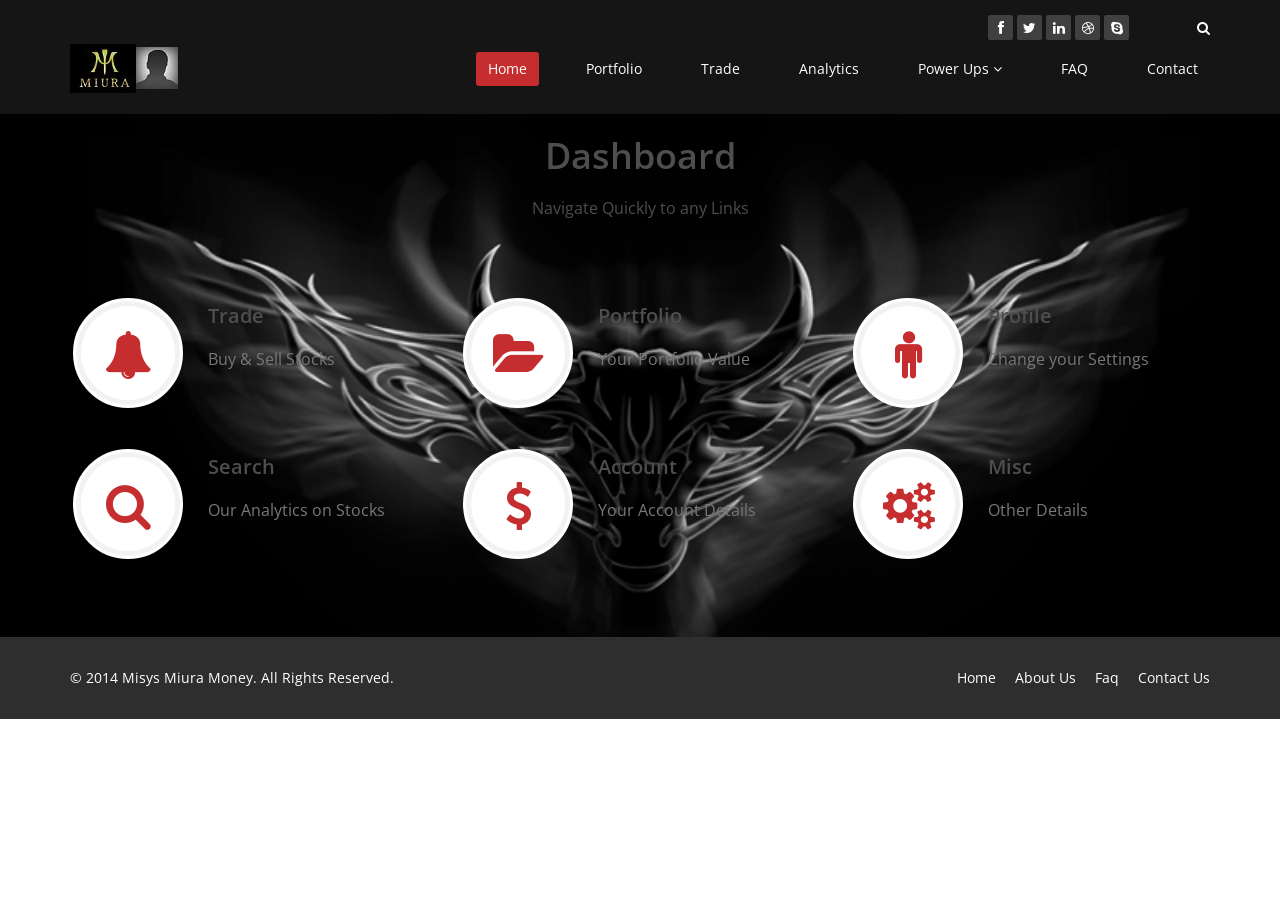
==== webapps/miura/web/index.html @ 20584ee9 "Added Search Search" ====
<!DOCTYPE html>
<html lang="en">
<head>
    <meta charset="utf-8">
    <meta name="viewport" content="width=device-width, initial-scale=1.0">
    <meta name="description" content="">
    <meta name="author" content="">
    <title>Welcome to Misys Miura Money</title>

    <!-- core CSS -->
    <link href="css/miura.css" rel="stylesheet">
    <link href="css/bootstrap.min.css" rel="stylesheet">
    <link href="css/font-awesome.min.css" rel="stylesheet">
    <link href="css/animate.min.css" rel="stylesheet">
    <link href="css/prettyPhoto.css" rel="stylesheet">
    <link href="css/main.css" rel="stylesheet">
    <link href="css/responsive.css" rel="stylesheet">
    <link href="css/miura.css" rel="stylesheet">
    <!--[if lt IE 9]>
    <script src="js/html5shiv.js"></script>
    <script src="js/respond.min.js"></script>
    <![endif]-->
    <link rel="shortcut icon" href="images/ico/favicon.ico">
    <link rel="apple-touch-icon-precomposed" sizes="144x144" href="images/ico/apple-touch-icon-144-precomposed.png">
    <link rel="apple-touch-icon-precomposed" sizes="114x114" href="images/ico/apple-touch-icon-114-precomposed.png">
    <link rel="apple-touch-icon-precomposed" sizes="72x72" href="images/ico/apple-touch-icon-72-precomposed.png">
    <link rel="apple-touch-icon-precomposed" href="images/ico/apple-touch-icon-57-precomposed.png">
    <script src="http://widgets.freestockcharts.com/js/jquery-1.3.1.min.js" type="text/javascript"></script>
    <script src="http://widgets.freestockcharts.com/script/WBIHorizontalTicker2.js?ver=12334"
            type="text/javascript"></script>
    <link href="http://widgets.freestockcharts.com/WidgetServer/WBITickerblue.css" rel="stylesheet" type="text/css"/>

</head>
<!--/head-->

<body class="homepage" >

<header id="header">

    <!--/.top-bar-->

    <nav class="navbar navbar-inverse navbar-fixed-top" role="banner">
        <script>
    var gainTicker = new WBIHorizontalTicker('gainers');
    gainTicker.start();

    </script>
        <div class="container">
            <div class="row">
                <!-- <div class="col-sm-6 col-xs-4">

                     <div class="top-number"><p><i class="fa fa-phone-square"></i> </p></div>
                 </div>-->
                <div class="col-sm-12 col-xs-12">
                    <div class="social">
                        <ul class="social-share">
                            <li><a href="#"><i class="fa fa-facebook"></i></a></li>
                            <li><a href="#"><i class="fa fa-twitter"></i></a></li>
                            <li><a href="#"><i class="fa fa-linkedin"></i></a></li>
                            <li><a href="#"><i class="fa fa-dribbble"></i></a></li>
                            <li><a href="#"><i class="fa fa-skype"></i></a></li>
                        </ul>
                        <div class="search">
                            <form role="form">
                                <input type="text" class="search-form" autocomplete="off" placeholder="Search">
                                <i class="fa fa-search"></i>
                            </form>
                        </div>
                    </div>
                </div>
            </div>
        </div>

        <div class="container">
            <div class="navbar-header">
                <button type="button" class="navbar-toggle" data-toggle="collapse" data-target=".navbar-collapse">
                    <span class="sr-only">Toggle navigation</span>
                    <span class="icon-bar"></span>
                    <span class="icon-bar"></span>
                    <span class="icon-bar"></span>
                </button>
                <a class="navbar-brand" href="index.html"><img src="images/logo.jpg" alt="logo"></a>
                <a class="navbar-brand" href="profile.html"><img src="images/profile.png" alt="logo"></a>
            </div>

            <div class="collapse navbar-collapse navbar-right">
                <ul class="nav navbar-nav">
                    <li class="active"><a href="index.html">Home</a></li>
                    <li><a href="portfolio.html">Portfolio</a></li>
                    <li><a href="trade.html">Trade</a></li>
                    <li><a href="analytics.html">Analytics</a></li>
                    <li class="dropdown">
                        <a href="#" class="dropdown-toggle" data-toggle="dropdown">Power Ups <i
                                class="fa fa-angle-down"></i></a>
                        <ul class="dropdown-menu">
                            <li><a href="blog-item.html">Mini Game 1</a></li>
                            <li><a href="pricing.html">Mini Game 2</a></li>
                            <li><a href="404.html">Mini Game 3</a></li>
                            <li><a href="shortcodes.html">Mini Game 4</a></li>
                        </ul>
                    </li>
                    <li><a href="faq.html">FAQ</a></li>
                    <li><a href="contact-us.html">Contact</a></li>
                </ul>
            </div>
        </div>
        <!--/.container-->
    </nav>
    <!--/nav-->

</header>

<section id="feature" >
    <div class="container">    </br></br></br>
        <div class="center wow fadeInDown hidden-xs">
            <h2>Dashboard</h2>

            <p class="lead">Navigate Quickly to any Links </p>
        </div>

        <div class="row">
            <div class="features">
                <div class="col-md-4 col-sm-6 wow fadeInDown" data-wow-duration="1000ms" data-wow-delay="600ms">
                    <div class="feature-wrap">
                        <a href="trade.html">
                        <i class="fa fa-bell"></i></a>

                        <h2>Trade</h2>

                        <h3>Buy & Sell Stocks</h3>
                    </div>
                </div>
                <!--/.col-md-4-->

                <div class="col-md-4 col-sm-6 wow fadeInDown" data-wow-duration="1000ms" data-wow-delay="600ms">
                    <div class="feature-wrap">
                        <a href="portfolio.html">
                        <i class="fa fa-folder-open"></i></a>

                        <h2>Portfolio</h2>

                        <h3>Your Portfolio Value</h3>
                    </div>
                </div>
                <!--/.col-md-4-->

                <div class="col-md-4 col-sm-6 wow fadeInDown" data-wow-duration="1000ms" data-wow-delay="600ms">
                    <div class="feature-wrap">
                        <a href="profile.html">
                        <i class="fa fa-male"></i></a>

                        <h2>Profile</h2>

                        <h3>Change your Settings</h3>
                    </div>
                </div>
                <!--/.col-md-4-->

                <div class="col-md-4 col-sm-6 wow fadeInDown" data-wow-duration="1000ms" data-wow-delay="600ms">
                    <div class="feature-wrap">
                        <a href="search.html">
                        <i class="fa fa-search"></i></a>

                        <h2>Search</h2>

                        <h3>Our Analytics on Stocks</h3>
                    </div>
                </div>
                <!--/.col-md-4-->

                <div class="col-md-4 col-sm-6 wow fadeInDown" data-wow-duration="1000ms" data-wow-delay="600ms">
                    <div class="feature-wrap">
                        <a href="account.html">
                        <i class="fa fa-dollar"></i></a>

                        <h2>Account</h2>

                        <h3>Your Account Details</h3>
                    </div>
                </div>
                <!--/.col-md-4-->

                <div class="col-md-4 col-sm-6 wow fadeInDown" data-wow-duration="1000ms" data-wow-delay="600ms">
                    <div class="feature-wrap">
                        <i class="fa fa-cogs"></i>

                        <h2>Misc</h2>

                        <h3>Other Details</h3>
                    </div>
                </div>
                <!--/.col-md-4-->
            </div>
            <!--/.services-->
        </div>
        <!--/.row-->
    </div>
    <!--/.container-->
</section>

<footer id="footer" class="midnight-blue">
    <div class="container">
        <div class="row">
            <div class="col-sm-6">
                &copy; 2014 <a target="_blank" href="http://shapebootstrap.net/"
                               title="Misys Miura Money">Misys Miura Money</a>.
                All Rights Reserved.
            </div>
            <div class="col-sm-6">
                <ul class="pull-right">
                    <li><a href="#">Home</a></li>
                    <li><a href="#">About Us</a></li>
                    <li><a href="#">Faq</a></li>
                    <li><a href="#">Contact Us</a></li>
                </ul>
            </div>
        </div>
    </div>
</footer>
<!--/#footer-->

<script src="js/jquery.js"></script>
<script src="js/bootstrap.min.js"></script>
<script src="js/jquery.prettyPhoto.js"></script>
<script src="js/jquery.isotope.min.js"></script>
<script src="js/main.js"></script>
<script src="js/wow.min.js"></script>
</body>
</html>
---- webapps/miura/web/css/miura.css ----
.navbar-nav > li > a {padding-top:5px !important; padding-bottom:5px !important;}
.navbar {min-height:10px !important}
/*
html {
background:url('../images/bull.jpg')no-repeat;
}*/


th {
    background-color: SteelBlue;
    color: white;
}
---- webapps/miura/web/css/prettyPhoto.css ----
div.pp_default .pp_top,div.pp_default .pp_top .pp_middle,div.pp_default .pp_top .pp_left,div.pp_default .pp_top .pp_right,div.pp_default .pp_bottom,div.pp_default .pp_bottom .pp_left,div.pp_default .pp_bottom .pp_middle,div.pp_default .pp_bottom .pp_right{height:13px}
div.pp_default .pp_top .pp_left{background:url(../images/prettyPhoto/default/sprite.png) -78px -93px no-repeat}
div.pp_default .pp_top .pp_middle{background:url(../images/prettyPhoto/default/sprite_x.png) top left repeat-x}
div.pp_default .pp_top .pp_right{background:url(../images/prettyPhoto/default/sprite.png) -112px -93px no-repeat}
div.pp_default .pp_content .ppt{color:#f8f8f8}
div.pp_default .pp_content_container .pp_left{background:url(../images/prettyPhoto/default/sprite_y.png) -7px 0 repeat-y;padding-left:13px}
div.pp_default .pp_content_container .pp_right{background:url(../images/prettyPhoto/default/sprite_y.png) top right repeat-y;padding-right:13px}
div.pp_default .pp_next:hover{background:url(../images/prettyPhoto/default/sprite_next.png) center right no-repeat;cursor:pointer}
div.pp_default .pp_previous:hover{background:url(../images/prettyPhoto/default/sprite_prev.png) center left no-repeat;cursor:pointer}
div.pp_default .pp_expand{background:url(../images/prettyPhoto/default/sprite.png) 0 -29px no-repeat;cursor:pointer;width:28px;height:28px}
div.pp_default .pp_expand:hover{background:url(../images/prettyPhoto/default/sprite.png) 0 -56px no-repeat;cursor:pointer}
div.pp_default .pp_contract{background:url(../images/prettyPhoto/default/sprite.png) 0 -84px no-repeat;cursor:pointer;width:28px;height:28px}
div.pp_default .pp_contract:hover{background:url(../images/prettyPhoto/default/sprite.png) 0 -113px no-repeat;cursor:pointer}
div.pp_default .pp_close{width:30px;height:30px;background:url(../images/prettyPhoto/default/sprite.png) 2px 1px no-repeat;cursor:pointer}
div.pp_default .pp_gallery ul li a{background:url(../images/prettyPhoto/default/default_thumb.png) center center #f8f8f8;border:1px solid #aaa}
div.pp_default .pp_social{margin-top:7px}
div.pp_default .pp_gallery a.pp_arrow_previous,div.pp_default .pp_gallery a.pp_arrow_next{position:static;left:auto}
div.pp_default .pp_nav .pp_play,div.pp_default .pp_nav .pp_pause{background:url(../images/prettyPhoto/default/sprite.png) -51px 1px no-repeat;height:30px;width:30px}
div.pp_default .pp_nav .pp_pause{background-position:-51px -29px}
div.pp_default a.pp_arrow_previous,div.pp_default a.pp_arrow_next{background:url(../images/prettyPhoto/default/sprite.png) -31px -3px no-repeat;height:20px;width:20px;margin:4px 0 0}
div.pp_default a.pp_arrow_next{left:52px;background-position:-82px -3px}
div.pp_default .pp_content_container .pp_details{margin-top:5px}
div.pp_default .pp_nav{clear:none;height:30px;width:110px;position:relative}
div.pp_default .pp_nav .currentTextHolder{font-family:Georgia;font-style:italic;color:#999;font-size:11px;left:75px;line-height:25px;position:absolute;top:2px;margin:0;padding:0 0 0 10px}
div.pp_default .pp_close:hover,div.pp_default .pp_nav .pp_play:hover,div.pp_default .pp_nav .pp_pause:hover,div.pp_default .pp_arrow_next:hover,div.pp_default .pp_arrow_previous:hover{opacity:0.7}
div.pp_default .pp_description{font-size:11px;font-weight:700;line-height:14px;margin:5px 50px 5px 0}
div.pp_default .pp_bottom .pp_left{background:url(../images/prettyPhoto/default/sprite.png) -78px -127px no-repeat}
div.pp_default .pp_bottom .pp_middle{background:url(../images/prettyPhoto/default/sprite_x.png) bottom left repeat-x}
div.pp_default .pp_bottom .pp_right{background:url(../images/prettyPhoto/default/sprite.png) -112px -127px no-repeat}
div.pp_default .pp_loaderIcon{background:url(../images/prettyPhoto/default/loader.gif) center center no-repeat}
div.light_rounded .pp_top .pp_left{background:url(../images/prettyPhoto/light_rounded/sprite.png) -88px -53px no-repeat}
div.light_rounded .pp_top .pp_right{background:url(../images/prettyPhoto/light_rounded/sprite.png) -110px -53px no-repeat}
div.light_rounded .pp_next:hover{background:url(../images/prettyPhoto/light_rounded/btnNext.png) center right no-repeat;cursor:pointer}
div.light_rounded .pp_previous:hover{background:url(../images/prettyPhoto/light_rounded/btnPrevious.png) center left no-repeat;cursor:pointer}
div.light_rounded .pp_expand{background:url(../images/prettyPhoto/light_rounded/sprite.png) -31px -26px no-repeat;cursor:pointer}
div.light_rounded .pp_expand:hover{background:url(../images/prettyPhoto/light_rounded/sprite.png) -31px -47px no-repeat;cursor:pointer}
div.light_rounded .pp_contract{background:url(../images/prettyPhoto/light_rounded/sprite.png) 0 -26px no-repeat;cursor:pointer}
div.light_rounded .pp_contract:hover{background:url(../images/prettyPhoto/light_rounded/sprite.png) 0 -47px no-repeat;cursor:pointer}
div.light_rounded .pp_close{width:75px;height:22px;background:url(../images/prettyPhoto/light_rounded/sprite.png) -1px -1px no-repeat;cursor:pointer}
div.light_rounded .pp_nav .pp_play{background:url(../images/prettyPhoto/light_rounded/sprite.png) -1px -100px no-repeat;height:15px;width:14px}
div.light_rounded .pp_nav .pp_pause{background:url(../images/prettyPhoto/light_rounded/sprite.png) -24px -100px no-repeat;height:15px;width:14px}
div.light_rounded .pp_arrow_previous{background:url(../images/prettyPhoto/light_rounded/sprite.png) 0 -71px no-repeat}
div.light_rounded .pp_arrow_next{background:url(../images/prettyPhoto/light_rounded/sprite.png) -22px -71px no-repeat}
div.light_rounded .pp_bottom .pp_left{background:url(../images/prettyPhoto/light_rounded/sprite.png) -88px -80px no-repeat}
div.light_rounded .pp_bottom .pp_right{background:url(../images/prettyPhoto/light_rounded/sprite.png) -110px -80px no-repeat}
div.dark_rounded .pp_top .pp_left{background:url(../images/prettyPhoto/dark_rounded/sprite.png) -88px -53px no-repeat}
div.dark_rounded .pp_top .pp_right{background:url(../images/prettyPhoto/dark_rounded/sprite.png) -110px -53px no-repeat}
div.dark_rounded .pp_content_container .pp_left{background:url(../images/prettyPhoto/dark_rounded/contentPattern.png) top left repeat-y}
div.dark_rounded .pp_content_container .pp_right{background:url(../images/prettyPhoto/dark_rounded/contentPattern.png) top right repeat-y}
div.dark_rounded .pp_next:hover{background:url(../images/prettyPhoto/dark_rounded/btnNext.png) center right no-repeat;cursor:pointer}
div.dark_rounded .pp_previous:hover{background:url(../images/prettyPhoto/dark_rounded/btnPrevious.png) center left no-repeat;cursor:pointer}
div.dark_rounded .pp_expand{background:url(../images/prettyPhoto/dark_rounded/sprite.png) -31px -26px no-repeat;cursor:pointer}
div.dark_rounded .pp_expand:hover{background:url(../images/prettyPhoto/dark_rounded/sprite.png) -31px -47px no-repeat;cursor:pointer}
div.dark_rounded .pp_contract{background:url(../images/prettyPhoto/dark_rounded/sprite.png) 0 -26px no-repeat;cursor:pointer}
div.dark_rounded .pp_contract:hover{background:url(../images/prettyPhoto/dark_rounded/sprite.png) 0 -47px no-repeat;cursor:pointer}
div.dark_rounded .pp_close{width:75px;height:22px;background:url(../images/prettyPhoto/dark_rounded/sprite.png) -1px -1px no-repeat;cursor:pointer}
div.dark_rounded .pp_description{margin-right:85px;color:#fff}
div.dark_rounded .pp_nav .pp_play{background:url(../images/prettyPhoto/dark_rounded/sprite.png) -1px -100px no-repeat;height:15px;width:14px}
div.dark_rounded .pp_nav .pp_pause{background:url(../images/prettyPhoto/dark_rounded/sprite.png) -24px -100px no-repeat;height:15px;width:14px}
div.dark_rounded .pp_arrow_previous{background:url(../images/prettyPhoto/dark_rounded/sprite.png) 0 -71px no-repeat}
div.dark_rounded .pp_arrow_next{background:url(../images/prettyPhoto/dark_rounded/sprite.png) -22px -71px no-repeat}
div.dark_rounded .pp_bottom .pp_left{background:url(../images/prettyPhoto/dark_rounded/sprite.png) -88px -80px no-repeat}
div.dark_rounded .pp_bottom .pp_right{background:url(../images/prettyPhoto/dark_rounded/sprite.png) -110px -80px no-repeat}
div.dark_rounded .pp_loaderIcon{background:url(../images/prettyPhoto/dark_rounded/loader.gif) center center no-repeat}
div.dark_square .pp_left,div.dark_square .pp_middle,div.dark_square .pp_right,div.dark_square .pp_content{background:#000}
div.dark_square .pp_description{color:#fff;margin:0 85px 0 0}
div.dark_square .pp_loaderIcon{background:url(../images/prettyPhoto/dark_square/loader.gif) center center no-repeat}
div.dark_square .pp_expand{background:url(../images/prettyPhoto/dark_square/sprite.png) -31px -26px no-repeat;cursor:pointer}
div.dark_square .pp_expand:hover{background:url(../images/prettyPhoto/dark_square/sprite.png) -31px -47px no-repeat;cursor:pointer}
div.dark_square .pp_contract{background:url(../images/prettyPhoto/dark_square/sprite.png) 0 -26px no-repeat;cursor:pointer}
div.dark_square .pp_contract:hover{background:url(../images/prettyPhoto/dark_square/sprite.png) 0 -47px no-repeat;cursor:pointer}
div.dark_square .pp_close{width:75px;height:22px;background:url(../images/prettyPhoto/dark_square/sprite.png) -1px -1px no-repeat;cursor:pointer}
div.dark_square .pp_nav{clear:none}
div.dark_square .pp_nav .pp_play{background:url(../images/prettyPhoto/dark_square/sprite.png) -1px -100px no-repeat;height:15px;width:14px}
div.dark_square .pp_nav .pp_pause{background:url(../images/prettyPhoto/dark_square/sprite.png) -24px -100px no-repeat;height:15px;width:14px}
div.dark_square .pp_arrow_previous{background:url(../images/prettyPhoto/dark_square/sprite.png) 0 -71px no-repeat}
div.dark_square .pp_arrow_next{background:url(../images/prettyPhoto/dark_square/sprite.png) -22px -71px no-repeat}
div.dark_square .pp_next:hover{background:url(../images/prettyPhoto/dark_square/btnNext.png) center right no-repeat;cursor:pointer}
div.dark_square .pp_previous:hover{background:url(../images/prettyPhoto/dark_square/btnPrevious.png) center left no-repeat;cursor:pointer}
div.light_square .pp_expand{background:url(../images/prettyPhoto/light_square/sprite.png) -31px -26px no-repeat;cursor:pointer}
div.light_square .pp_expand:hover{background:url(../images/prettyPhoto/light_square/sprite.png) -31px -47px no-repeat;cursor:pointer}
div.light_square .pp_contract{background:url(../images/prettyPhoto/light_square/sprite.png) 0 -26px no-repeat;cursor:pointer}
div.light_square .pp_contract:hover{background:url(../images/prettyPhoto/light_square/sprite.png) 0 -47px no-repeat;cursor:pointer}
div.light_square .pp_close{width:75px;height:22px;background:url(../images/prettyPhoto/light_square/sprite.png) -1px -1px no-repeat;cursor:pointer}
div.light_square .pp_nav .pp_play{background:url(../images/prettyPhoto/light_square/sprite.png) -1px -100px no-repeat;height:15px;width:14px}
div.light_square .pp_nav .pp_pause{background:url(../images/prettyPhoto/light_square/sprite.png) -24px -100px no-repeat;height:15px;width:14px}
div.light_square .pp_arrow_previous{background:url(../images/prettyPhoto/light_square/sprite.png) 0 -71px no-repeat}
div.light_square .pp_arrow_next{background:url(../images/prettyPhoto/light_square/sprite.png) -22px -71px no-repeat}
div.light_square .pp_next:hover{background:url(../images/prettyPhoto/light_square/btnNext.png) center right no-repeat;cursor:pointer}
div.light_square .pp_previous:hover{background:url(../images/prettyPhoto/light_square/btnPrevious.png) center left no-repeat;cursor:pointer}
div.facebook .pp_top .pp_left{background:url(../images/prettyPhoto/facebook/sprite.png) -88px -53px no-repeat}
div.facebook .pp_top .pp_middle{background:url(../images/prettyPhoto/facebook/contentPatternTop.png) top left repeat-x}
div.facebook .pp_top .pp_right{background:url(../images/prettyPhoto/facebook/sprite.png) -110px -53px no-repeat}
div.facebook .pp_content_container .pp_left{background:url(../images/prettyPhoto/facebook/contentPatternLeft.png) top left repeat-y}
div.facebook .pp_content_container .pp_right{background:url(../images/prettyPhoto/facebook/contentPatternRight.png) top right repeat-y}
div.facebook .pp_expand{background:url(../images/prettyPhoto/facebook/sprite.png) -31px -26px no-repeat;cursor:pointer}
div.facebook .pp_expand:hover{background:url(../images/prettyPhoto/facebook/sprite.png) -31px -47px no-repeat;cursor:pointer}
div.facebook .pp_contract{background:url(../images/prettyPhoto/facebook/sprite.png) 0 -26px no-repeat;cursor:pointer}
div.facebook .pp_contract:hover{background:url(../images/prettyPhoto/facebook/sprite.png) 0 -47px no-repeat;cursor:pointer}
div.facebook .pp_close{width:22px;height:22px;background:url(../images/prettyPhoto/facebook/sprite.png) -1px -1px no-repeat;cursor:pointer}
div.facebook .pp_description{margin:0 37px 0 0}
div.facebook .pp_loaderIcon{background:url(../images/prettyPhoto/facebook/loader.gif) center center no-repeat}
div.facebook .pp_arrow_previous{background:url(../images/prettyPhoto/facebook/sprite.png) 0 -71px no-repeat;height:22px;margin-top:0;width:22px}
div.facebook .pp_arrow_previous.disabled{background-position:0 -96px;cursor:default}
div.facebook .pp_arrow_next{background:url(../images/prettyPhoto/facebook/sprite.png) -32px -71px no-repeat;height:22px;margin-top:0;width:22px}
div.facebook .pp_arrow_next.disabled{background-position:-32px -96px;cursor:default}
div.facebook .pp_nav{margin-top:0}
div.facebook .pp_nav p{font-size:15px;padding:0 3px 0 4px}
div.facebook .pp_nav .pp_play{background:url(../images/prettyPhoto/facebook/sprite.png) -1px -123px no-repeat;height:22px;width:22px}
div.facebook .pp_nav .pp_pause{background:url(../images/prettyPhoto/facebook/sprite.png) -32px -123px no-repeat;height:22px;width:22px}
div.facebook .pp_next:hover{background:url(../images/prettyPhoto/facebook/btnNext.png) center right no-repeat;cursor:pointer}
div.facebook .pp_previous:hover{background:url(../images/prettyPhoto/facebook/btnPrevious.png) center left no-repeat;cursor:pointer}
div.facebook .pp_bottom .pp_left{background:url(../images/prettyPhoto/facebook/sprite.png) -88px -80px no-repeat}
div.facebook .pp_bottom .pp_middle{background:url(../images/prettyPhoto/facebook/contentPatternBottom.png) top left repeat-x}
div.facebook .pp_bottom .pp_right{background:url(../images/prettyPhoto/facebook/sprite.png) -110px -80px no-repeat}
div.pp_pic_holder a:focus{outline:none}
div.pp_overlay{background:#000;display:none;left:0;position:absolute;top:0;width:100%;z-index:9500}
div.pp_pic_holder{display:none;position:absolute;width:100px;z-index:10000}
.pp_content{height:40px;min-width:40px}
* html .pp_content{width:40px}
.pp_content_container{position:relative;text-align:left;width:100%}
.pp_content_container .pp_left{padding-left:20px}
.pp_content_container .pp_right{padding-right:20px}
.pp_content_container .pp_details{float:left;margin:10px 0 2px}
.pp_description{display:none;margin:0}
.pp_social{float:left;margin:0}
.pp_social .facebook{float:left;margin-left:5px;width:55px;overflow:hidden}
.pp_social .twitter{float:left}
.pp_nav{clear:right;float:left;margin:3px 10px 0 0}
.pp_nav p{float:left;white-space:nowrap;margin:2px 4px}
.pp_nav .pp_play,.pp_nav .pp_pause{float:left;margin-right:4px;text-indent:-10000px}
a.pp_arrow_previous,a.pp_arrow_next{display:block;float:left;height:15px;margin-top:3px;overflow:hidden;text-indent:-10000px;width:14px}
.pp_hoverContainer{position:absolute;top:0;width:100%;z-index:2000}
.pp_gallery{display:none;left:50%;margin-top:-50px;position:absolute;z-index:10000}
.pp_gallery div{float:left;overflow:hidden;position:relative}
.pp_gallery ul{float:left;height:35px;position:relative;white-space:nowrap;margin:0 0 0 5px;padding:0}
.pp_gallery ul a{border:1px rgba(0,0,0,0.5) solid;display:block;float:left;height:33px;overflow:hidden}
.pp_gallery ul a img{border:0}
.pp_gallery li{display:block;float:left;margin:0 5px 0 0;padding:0}
.pp_gallery li.default a{background:url(../images/prettyPhoto/facebook/default_thumbnail.gif) 0 0 no-repeat;display:block;height:33px;width:50px}
.pp_gallery .pp_arrow_previous,.pp_gallery .pp_arrow_next{margin-top:7px!important}
a.pp_next{background:url(../images/prettyPhoto/light_rounded/btnNext.png) 10000px 10000px no-repeat;display:block;float:right;height:100%;text-indent:-10000px;width:49%}
a.pp_previous{background:url(../images/prettyPhoto/light_rounded/btnNext.png) 10000px 10000px no-repeat;display:block;float:left;height:100%;text-indent:-10000px;width:49%}
a.pp_expand,a.pp_contract{cursor:pointer;display:none;height:20px;position:absolute;right:30px;text-indent:-10000px;top:10px;width:20px;z-index:20000}
a.pp_close{position:absolute;right:0;top:0;display:block;line-height:22px;text-indent:-10000px}
.pp_loaderIcon{display:block;height:24px;left:50%;position:absolute;top:50%;width:24px;margin:-12px 0 0 -12px}
#pp_full_res{line-height:1!important}
#pp_full_res .pp_inline{text-align:left}
#pp_full_res .pp_inline p{margin:0 0 15px}
div.ppt{color:#fff;display:none;font-size:17px;z-index:9999;margin:0 0 5px 15px}
div.pp_default .pp_content,div.light_rounded .pp_content{background-color:#fff}
div.pp_default #pp_full_res .pp_inline,div.light_rounded .pp_content .ppt,div.light_rounded #pp_full_res .pp_inline,div.light_square .pp_content .ppt,div.light_square #pp_full_res .pp_inline,div.facebook .pp_content .ppt,div.facebook #pp_full_res .pp_inline{color:#000}
div.pp_default .pp_gallery ul li a:hover,div.pp_default .pp_gallery ul li.selected a,.pp_gallery ul a:hover,.pp_gallery li.selected a{border-color:#fff}
div.pp_default .pp_details,div.light_rounded .pp_details,div.dark_rounded .pp_details,div.dark_square .pp_details,div.light_square .pp_details,div.facebook .pp_details{position:relative}
div.light_rounded .pp_top .pp_middle,div.light_rounded .pp_content_container .pp_left,div.light_rounded .pp_content_container .pp_right,div.light_rounded .pp_bottom .pp_middle,div.light_square .pp_left,div.light_square .pp_middle,div.light_square .pp_right,div.light_square .pp_content,div.facebook .pp_content{background:#fff}
div.light_rounded .pp_description,div.light_square .pp_description{margin-right:85px}
div.light_rounded .pp_gallery a.pp_arrow_previous,div.light_rounded .pp_gallery a.pp_arrow_next,div.dark_rounded .pp_gallery a.pp_arrow_previous,div.dark_rounded .pp_gallery a.pp_arrow_next,div.dark_square .pp_gallery a.pp_arrow_previous,div.dark_square .pp_gallery a.pp_arrow_next,div.light_square .pp_gallery a.pp_arrow_previous,div.light_square .pp_gallery a.pp_arrow_next{margin-top:12px!important}
div.light_rounded .pp_arrow_previous.disabled,div.dark_rounded .pp_arrow_previous.disabled,div.dark_square .pp_arrow_previous.disabled,div.light_square .pp_arrow_previous.disabled{background-position:0 -87px;cursor:default}
div.light_rounded .pp_arrow_next.disabled,div.dark_rounded .pp_arrow_next.disabled,div.dark_square .pp_arrow_next.disabled,div.light_square .pp_arrow_next.disabled{background-position:-22px -87px;cursor:default}
div.light_rounded .pp_loaderIcon,div.light_square .pp_loaderIcon{background:url(../images/prettyPhoto/light_rounded/loader.gif) center center no-repeat}
div.dark_rounded .pp_top .pp_middle,div.dark_rounded .pp_content,div.dark_rounded .pp_bottom .pp_middle{background:url(../images/prettyPhoto/dark_rounded/contentPattern.png) top left repeat}
div.dark_rounded .currentTextHolder,div.dark_square .currentTextHolder{color:#c4c4c4}
div.dark_rounded #pp_full_res .pp_inline,div.dark_square #pp_full_res .pp_inline{color:#fff}
.pp_top,.pp_bottom{height:20px;position:relative}
* html .pp_top,* html .pp_bottom{padding:0 20px}
.pp_top .pp_left,.pp_bottom .pp_left{height:20px;left:0;position:absolute;width:20px}
.pp_top .pp_middle,.pp_bottom .pp_middle{height:20px;left:20px;position:absolute;right:20px}
* html .pp_top .pp_middle,* html .pp_bottom .pp_middle{left:0;position:static}
.pp_top .pp_right,.pp_bottom .pp_right{height:20px;left:auto;position:absolute;right:0;top:0;width:20px}
.pp_fade,.pp_gallery li.default a img{display:none}
---- webapps/miura/web/css/main.css ----
@import url(http://fonts.googleapis.com/css?family=Open+Sans:300italic,400italic,600italic,700italic,800italic,400,600,700,300,800);


/*************************
*******Typography******
**************************/

body {
//background:url('../images/bull.jpg')no-repeat;
  background: #fff;
  font-family: 'Open Sans', sans-serif;
  color:#4e4e4e;
  line-height: 22px;
}

h1,
h2,
h3,
h4,
h5,
h6 {
  font-weight: 600; 
  font-family: 'Open Sans', sans-serif;
  color:#4e4e4e;
}

h1{
  font-size: 36px;
  color:#fff;
}

h2{
  font-size: 20px;
}

h3{
  font-size: 16px;
  color: #787878;
  font-weight: 400;
  line-height: 24px;
}

h4{
  font-size: 16px;
}

a {
  color: #c52d2f;
  -webkit-transition: color 300ms, background-color 300ms;
  -moz-transition: color 300ms, background-color 300ms;
  -o-transition:  color 300ms, background-color 300ms;
  transition:  color 300ms, background-color 300ms;
}

a:hover, a:focus {
  color: #d43133;
}

hr {
  border-top: 1px solid #e5e5e5;
  border-bottom: 1px solid #fff;
}


.btn-primary {
  padding: 8px 20px;
  background: #c52d2f;
  color: #fff;
  border-radius: 4px;
  border:none;
  margin-top: 10px;
}


.btn-primary:hover, 
.btn-primary:focus{
  background: #c52d2f;
  outline: none;
  box-shadow: none;
} 

.btn-transparent {
  border: 3px solid #fff;
  background: transparent;
  color: #fff;
}

.btn-transparent:hover {
  border-color: rgba(255, 255, 255, 0.5);
}

a:hover,
a:focus {
  color: #111;
  text-decoration: none;
  outline: none;
}

.dropdown-menu {
  margin-top: -1px;
  min-width: 180px;
}

.center h2{
  font-size: 36px;
  margin-top: 0;
  margin-bottom: 20px;
}

.media>.pull-left{
  margin-right: 20px;
}

.media>.pull-right{
  margin-left: 20px;
}

body > section {
  padding: 70px 0;
}

.center {
  text-align: center;
  padding-bottom: 55px;
}

.scaleIn {
  -webkit-animation-name: scaleIn;
  animation-name: scaleIn;
}

.lead{
  font-size: 16px;
  line-height: 24px;
  font-weight: 400;
}

.transparent-bg {
  background-color: transparent !important;
  margin-bottom: 0;
}

@-webkit-keyframes scaleIn {
  0% {
    opacity: 0;
    -webkit-transform: scale(0);
    transform: scale(0);
  }

  100% {
    opacity: 1;
    -webkit-transform: scale(1);
    transform: scale(1);
  }
}

@keyframes scaleIn {
  0% {
    opacity: 0;
    -webkit-transform: scale(0);
    -ms-transform: scale(0);
    transform: scale(0);
  }

  100% {
    opacity: 1;
    -webkit-transform: scale(1);
    -ms-transform: scale(1);
    transform: scale(1);
  }
}


/*************************
*******Header******
**************************/

#header .search{
  display: inline-block;
}

.navbar>.container .navbar-brand{
  margin-left: 0;
}

.top-bar {
  padding: 10px 0;
  background: #191919;
  border-bottom: 1px solid #222;
  line-height: 28px;
}

.top-number{
  color: #fff;
}

.top-number p{
  margin: 0
}

.social{
  text-align: right;
}

.social-share{
 display: inline-block;
 list-style: none;
 padding: 0;
 margin: 0;
}

ul.social-share li {
  display: inline-block;
}

ul.social-share li a {
  display: inline-block;
  color: #fff;
  background: #404040;
  width: 25px;
  height: 25px;
  line-height: 25px;
  text-align: center;
  border-radius: 2px;
}

ul.social-share li a:hover {
  background: #c52d2f;
  color: #fff;
}

.search i {
  color: #fff;
}

input.search-form{
  background: transparent;
  border: 0 none;
  width: 60px;
  padding: 0 10px;
  color: #FFF;
  -webkit-transition: all 400ms;
  -moz-transition: all 400ms;
  -ms-transition: all 400ms;
  -o-transition: all 400ms;
  transition: all 400ms;
}

input.search-form::-webkit-input-placeholder{
  color: transparent;
}

input.search-form:hover::-webkit-input-placeholder {
  color: #fff;
}

input.search-form:hover {
  width: 180px;
}

.navbar-brand {
  padding: 0;
  margin:0;
}

.navbar {
  border-radius: 0;
  margin-bottom: 0;
  background: #151515;
  padding: 15px 0;
  padding-bottom: 0;
}

 .navbar-nav{
  margin-top: 12px;
 }

.navbar-nav>li{
  margin-left: 35px;
  padding-bottom: 28px;
}

.navbar-inverse .navbar-nav > li > a {
  padding: 5px 12px;
  margin: 0;
  border-radius: 3px;
  color: #fff;
  line-height: 24px;
  display: inline-block;
}

.navbar-inverse .navbar-nav > li > a:hover{
	background-color: #c52d2f;
  color: #fff;
}

.navbar-inverse {
  border: none;
}

.navbar-inverse .navbar-brand {
  font-size: 36px;
  line-height: 50px;
  color: #fff;
}

.navbar-inverse .navbar-nav > .active > a,
.navbar-inverse .navbar-nav > .active > a:hover,
.navbar-inverse .navbar-nav > .active > a:focus,
.navbar-inverse .navbar-nav > .open > a,
.navbar-inverse .navbar-nav > .open > a:hover,
.navbar-inverse .navbar-nav > .open > a:focus {
  background-color: #c52d2f;
  color: #fff;
}

.navbar-inverse .navbar-nav .dropdown-menu {
  background-color: rgba(0,0,0,.85);
  -webkit-box-shadow: 0 3px 8px rgba(0, 0, 0, 0.125);
  -moz-box-shadow: 0 3px 8px rgba(0, 0, 0, 0.125);
  box-shadow: 0 3px 8px rgba(0, 0, 0, 0.125);
  border: 0;
  padding: 0;
  margin-top: 0;
  border-top: 0;
  border-radius: 0;
  left: 0;
}

.navbar-inverse .navbar-nav .dropdown-menu:before{
  position: absolute;
  top:0;
}

.navbar-inverse .navbar-nav .dropdown-menu > li > a {
  padding: 8px 15px;
  color: #fff;
}

.navbar-inverse .navbar-nav .dropdown-menu > li:hover > a,
.navbar-inverse .navbar-nav .dropdown-menu > li:focus > a,
.navbar-inverse .navbar-nav .dropdown-menu > li.active > a {
  background-color: #c52d2f;
  color: #fff;
}

.navbar-inverse .navbar-nav .dropdown-menu > li:last-child > a {
  border-radius: 0 0 3px 3px;
}

.navbar-inverse .navbar-nav .dropdown-menu > li.divider {
  background-color: transparent;
}

.navbar-inverse .navbar-collapse,
.navbar-inverse .navbar-form {
  border-top: 0;
  padding-bottom: 0;
}


/*************************
*******Home Page******
**************************/


#main-slider {
  position: relative;
}

.no-margin {
  margin: 0;
  padding: 0;
}

#main-slider .carousel .carousel-content {
  margin-top: 150px;
}

#main-slider .carousel .slide-margin{
  margin-top: 140px;
}

#main-slider .carousel h2 {
  color: #fff;
}

#main-slider .carousel .btn-slide {
  padding: 8px 20px;
  background: #c52d2f;
  color: #fff;
  border-radius: 4px;
  margin-top: 25px;
  display: inline-block;
}

#main-slider .carousel .slider-img{
  text-align: right;
  position: absolute;
}


#main-slider .carousel .item {
  background-position: 50%;
  background-repeat: no-repeat;
  background-size: cover;
  left: 0 !important;
  opacity: 0;
  top: 0;
  position: absolute;
  width: 100%;
  display: block !important;
  height: 730px;
  -webkit-transition: opacity ease-in-out 500ms;
  -moz-transition: opacity ease-in-out 500ms;
  -o-transition: opacity ease-in-out 500ms;
  transition: opacity ease-in-out 500ms;
}

#main-slider .carousel .item:first-child {
  top: auto;
  position: relative;
}

#main-slider .carousel .item.active {
  opacity: 1;
  -webkit-transition: opacity ease-in-out 500ms;
  -moz-transition: opacity ease-in-out 500ms;
  -o-transition: opacity ease-in-out 500ms;
  transition: opacity ease-in-out 500ms;
  z-index: 1;
}

#main-slider .prev,
#main-slider .next {
  position: absolute;
  top: 50%;
  background-color: #c52d2f;
  color: #fff;
  display: inline-block;
  margin-top: -25px;
  height: 40px;
  line-height: 40px;
  width: 40px;
  line-height: 40px;
  text-align: center;
  border-radius: 4px;
  z-index: 5;
}

#main-slider .prev:hover,
#main-slider .next:hover {
  background-color: #000;
}

#main-slider .prev {
  left: 10px;
}

#main-slider .next {
  right: 10px;
}

#main-slider .carousel-indicators li {
  width: 20px;
  height: 20px;
  background-color: #fff;
  margin: 0 15px 0 0;
  position: relative;
}

#main-slider .carousel-indicators li:after {
  position: absolute;
  content: "";
  width: 24px;
  height: 24px;
  border-radius: 100%;
  background: rgba(0, 0, 0, 0);
  border: 1px solid #FFF;
  left: -3px;
  top: -3px;
}

#main-slider .carousel-indicators .active{
  width: 20px;
  height: 20px;
  background-color: #c52d2f;
   margin: 0 15px 0 0;
   border: 1px solid #c52d2f;
   position: relative;
}

#main-slider .carousel-indicators .active:after {
  position: absolute;
  content: "";
  width: 24px;
  height: 24px;
  border-radius: 100%;
  background: #c52d2f;
  border: 1px solid #c52d2f;
  left: -3px;
  top: -3px;
}

#main-slider .active .animation.animated-item-1 {
  -webkit-animation: fadeInUp 300ms linear 300ms both;
  -moz-animation: fadeInUp 300ms linear 300ms both;
  -o-animation: fadeInUp 300ms linear 300ms both;
  -ms-animation: fadeInUp 300ms linear 300ms both;
  animation: fadeInUp 300ms linear 300ms both;
}

#main-slider .active .animation.animated-item-2 {
  -webkit-animation: fadeInUp 300ms linear 600ms both;
  -moz-animation: fadeInUp 300ms linear 600ms both;
  -o-animation: fadeInUp 300ms linear 600ms both;
  -ms-animation: fadeInUp 300ms linear 600ms both;
  animation: fadeInUp 300ms linear 600ms both;
}

#main-slider .active .animation.animated-item-3 {
  -webkit-animation: fadeInUp 300ms linear 900ms both;
  -moz-animation: fadeInUp 300ms linear 900ms both;
  -o-animation: fadeInUp 300ms linear 900ms both;
  -ms-animation: fadeInUp 300ms linear 900ms both;
  animation: fadeInUp 300ms linear 900ms both;
}

#main-slider .active .animation.animated-item-4 {
  -webkit-animation: fadeInUp 300ms linear 1200ms both;
  -moz-animation: fadeInUp 300ms linear 1200ms both;
  -o-animation: fadeInUp 300ms linear 1200ms both;
  -ms-animation: fadeInUp 300ms linear 1200ms both;
  animation: fadeInUp 300ms linear 1200ms both;
}

#feature {
background:url('../images/bull.jpg')no-repeat;
width: 100%;
height: auto;
background-height: auto;
background-width: 100%;
background-position: center top;
background-size:100% auto;
 /* background: #f2f2f2;*/
  padding-bottom: 40px;
}

.features{
  padding: 0;
}

.feature-wrap {
  margin-bottom: 35px;
  overflow: hidden;
}

.feature-wrap h2{
  margin-top: 10px;
}

.feature-wrap .pull-left {
  margin-right: 25px;
}

.feature-wrap i{
  font-size: 48px;
  height: 110px;
  width: 110px;
  margin: 3px;
  border-radius: 100%;
  line-height: 110px;
  text-align:center;
  background: #ffffff;
  color: #c52d2f;
  border: 3px solid #ffffff;
  box-shadow: inset 0 0 0 5px #f2f2f2;
  -webkit-box-shadow: inset 0 0 0 5px #f2f2f2;
  -webkit-transition: 500ms;
  -moz-transition: 500ms;
  -o-transition: 500ms;
  transition: 500ms;
  float: left;
  margin-right: 25px;
}

.feature-wrap i:hover {
  background: #c52d2f;
  color: #fff;
  box-shadow: inset 0 0 0 5px #c52d2f;
  -webkit-box-shadow: inset 0 0 0 5px #c52d2f;
  border: 3px solid #c52d2f;
}

#recent-works .col-xs-12.col-sm-4.col-md-3{
  padding: 0;
}

#recent-works{
    padding-bottom: 70px;
}

.recent-work-wrap {
  position: relative;
}

.recent-work-wrap img{
  width: 100%;
}

.recent-work-wrap .recent-work-inner{
  top: 0;
  background: transparent;
  opacity: .8;
  width: 100%;
  border-radius: 0;
  margin-bottom: 0;
}

.recent-work-wrap .recent-work-inner h3{
  margin: 10px 0;
}

.recent-work-wrap .recent-work-inner h3 a{
  font-size: 24px;
  color: #fff;
}

.recent-work-wrap .overlay {
  position: absolute;
  top: 0;
  left: 0;
  width: 100%;
  height: 100%;
  opacity: 0;
  border-radius: 0;
  background: #c52d2f;
  color: #fff;
  vertical-align: middle;
  -webkit-transition: opacity 500ms;
  -moz-transition: opacity 500ms;
  -o-transition: opacity 500ms;
  transition: opacity 500ms;  
  padding: 30px;
}

.recent-work-wrap .overlay .preview {
  bottom: 0;
  display: inline-block;
  height: 35px;
  line-height: 35px;
  border-radius: 0;
  background: transparent;
  text-align: center;
  color: #fff;
}

.recent-work-wrap:hover .overlay {
  opacity: 1;
}

#services {
  background: #000 url(../images/services/bg_services.png);
  background-size: cover;
}

#services .lead,
#services h2{
  color: #fff;
}

.services-wrap {
  padding: 40px 30px;
  background: #fff;
  border-radius: 4px;
  margin: 0 0 40px;
}

.services-wrap h3 {
  font-size: 20px;
  margin: 10px 0;
}

.services-wrap .pull-left {
  margin-right: 20px;
}

#middle {
  background: #f2f2f2;
}

.skill h2{
  margin-bottom: 25px;
}

.progress-wrap{
  position: relative;
}

.progress .color1,
.progress .color1 .bar-width{
  background: #2d7da4;
}

.progress .color2,
.progress .color2 .bar-width{
  background: #6aa42f;
}

.progress .color3,
.progress .color3 .bar-width{
  background: #ffcc33;
}

.progress .color4,
.progress .color4 .bar-width{
  background: #db3615;
}

.progress, 
.progress-bar {
  height: 15px;
  line-height: 15px;
  background: #e6e6e6;
  -webkit-box-shadow: none;
  -moz-box-shadow: none;
  box-shadow: none;
  border-radius: 0;
  overflow: visible;
  text-align: right;
}

.progress{
  position: relative;
}

.progress .bar-width{
  position: absolute;
  width: 40px;
  height: 20px;
  line-height: 20px;
  text-align: center;
  font-size: 12px;
  font-weight: 700;
  top: -30px;
  border-radius: 2px;
  margin-left: -30px;
}

.progress span{
  position: relative;
}

.progress span:before{
  content: " ";
  position: absolute;
  width: auto;
  height: auto;
  border-width: 8px 5px;
  border-style: solid;
  bottom: -15px;
  right: 8px;
}

.progress .color1 span:before{
  border-color: #2d7da4 transparent transparent transparent;
}

.progress .color2 span:before{
  border-color: #6aa42f transparent transparent transparent;
}

.progress .color3 span:before{
  border-color: #ffcc33 transparent transparent transparent;
}

.progress .color4 span:before{
  border-color: #db3615 transparent transparent transparent;
}

.accordion h2{
  margin-bottom: 25px;
}

.panel-default{
  border-color: transparent;
}

.panel-default>.panel-heading,
.panel{
  background-color: #e6e6e6; 
  border:0 none;
  box-shadow:none;
}

.panel-default>.panel-heading+.panel-collapse .panel-body{
  background: #fff;
  color: #858586;
}

.panel-body{
  padding: 20px 20px 10px;
}

.panel-group .panel+.panel{
  margin-top: 0;
  border-top: 1px solid #d9d9d9;
}

.panel-group .panel{
  border-radius: 0;
}

.panel-heading{
  border-radius: 0;
}

.panel-title>a{
  color: #4e4e4e;
}

.accordion-inner img{
  border-radius: 4px;
}

.accordion-inner h4{
  margin-top: 0;
}

.panel-heading.active{
  background: #1f1f20;
}

.panel-heading.active .panel-title>a{
  color:#fff;
}

a.accordion-toggle  i{
  width: 45px;
  line-height: 44px;
  font-size: 20px;
  margin-top: -10px;
  text-align: center;
  margin-right: -15px;
  background: #c9c9c9;
}

.panel-heading.active a.accordion-toggle i{
  background: #c52d2f;
  color: #fff;
}

.panel-heading.active a.accordion-toggle.collapsed i{
  background: #c52d2f;
  color: #fff;
}

.nav-tabs>li{
  margin-bottom: 0px;
  border-bottom: 1px solid #e6e6e6;
}

.nav-tabs{
  border-bottom: transparent;
  border-right: 1px solid #e6e6e6;
}

.nav-tabs>li>a {
  background: #f5f5f5;
  color: #666;
  border-radius: 0;
  border: 0 none;
  line-height: 24px;
  margin-right:0;
  padding: 13px 15px;
}

.nav-tabs li:last-child{
  border-bottom: 0 none;
} 

.nav-stacked>li+li{
  margin-top: 0;
}

.nav-tabs>li>a:hover{
  background: #1f1f20;
  color:#fff;
}

.nav-tabs>li.active>a, 
.nav-tabs>li.active>a:hover, 
.nav-tabs>li.active>a:focus {
  border: 0;
  color:#fff;
  background: #1f1f20;
  position: relative;
}

.nav-tabs>li.active>a:after {
  position: absolute;
  content:  "";
  width: auto;
  height: auto;
  border-style:solid;
  border-color: transparent transparent transparent #1f1f20;
  border-width: 25px 22px;
  right: -44px;
  top:0;
}

.tab-wrap{
  border:1px solid #e6e6e6;
  margin-bottom: 20px;
}

.tab-content{
  padding: 20px;
}

.tab-content h2{
  margin-top: 0;
}

.tab-content img{
  border-radius: 4px;
}

.testimonial h2{
  margin-top: 0;
}

.testimonial-inner {
  color:#858586;
  font-size: 14px;
}

.testimonial-inner .pull-left{
  border-right: 1px solid #e7e7e7;
  padding-right: 15px;
  position: relative;
}

.testimonial-inner .pull-left:after{
  content: "";
  position: absolute;
  width: 9px;
  height: 9px;
  top: 50%;
  margin-top: -5px;
  background: #FFF;
  -webkit-transform: rotate(45deg);
  border: 1px solid #e7e7e7;
  right: -5px;
  border-left: 0 none;
  border-bottom: 0 none;
}

#partner {
  background: url(../images/partners/partner_bg.png) 50% 50% no-repeat;
  background-size: cover;
}

#partner {
  color: #fff;
  text-align: center;
}

#partner h2, 
#partner h3 {
  color: #fff;
}

.partners ul {
  list-style: none;
  margin: 0;
  padding: 0;
}

.partners ul li{
  display: inline-block;
  float: left;
  width: 20%;
}

#conatcat-info{
  background: #fff url(../images/contact.png) no-repeat 90% 0;
  padding: 30px 0;
}

.contact-info i{
  width: 60px;
  height: 60px;
  font-size: 40px;
  line-height: 60px;
  color: #fff;
  background: #000;
  text-align: center;
  border-radius: 10px;
}

.contact-info h2{
  margin-top: 0;
  color: #000;
}

.contact-info{
  color:#000;
}

/*************************
********* About Us Page CSS ******
**************************/

.about-us {
  margin-top: 110px;
  margin-bottom: -110px;
}

.about-us h2, 
.skill_text h2 {
  color:#4e4e4e;
  font-size: 30px;
  font-weight: 600;
}

.about-us p {
  color:#4e4e4e;
}

#carousel-slider {
  position: relative;
}

#carousel-slider .carousel-indicators {
  bottom: -25px;
}

#carousel-slider .carousel-indicators li {
  border: 1px solid #ffbd20;
}

#carousel-slider a i {
  border: 1px solid #777;
  border-radius:50%;
  font-size: 28px;
  height: 50px;
  padding: 8px;
  position: absolute;
  top: 50%;
  width: 50px;
  color:#777;
}

#carousel-slider a i:hover {
  background:#bfbfbf;
  color:#fff;
  border: 1px solid #bfbfbf;
}

#carousel-slider 
.carousel-control {
  width:inherit;
}

#carousel-slider .carousel-control.left i {
  left:-25px
}

#carousel-slider .carousel-control.right i {
  right: -25px;
}

#carousel-slider
.carousel-control.left, 
#carousel-slider
.carousel-control.right {
  background: none;
}

.skill_text {
  display: block;
  margin-bottom: 60px;
  margin-top: 25px;
  overflow: hidden;
}

.sinlge-skill {
  background:#f2f2f2;
  border-radius: 100%;
  color: #FFFFFF;
  font-size: 22px;
  font-weight: bold;
  height: 200px;
  position: relative;
  width: 200px;
  text-transform: uppercase;
  overflow: hidden;
  margin: 30px 0;

}

.sinlge-skill p em {
  color: #FFFFFF;
  font-size: 38px;
}

.sinlge-skill p {
  line-height: 1;
}

.joomla-skill, 
.html-skill, 
.css-skill, 
.wp-skill {
  position: absolute;
  height: 100%;
  bottom: 0;
  width:100%;
  border-radius: 100%;
  padding: 70px 0;
  text-align: center;
}


.joomla-skill {
  background: rgb(242,242,242); /* Old browsers */
  background: -moz-linear-gradient(top, rgba(242,242,242,1) 0%, rgba(242,242,242,1) 28%, rgba(45,125,164,1) 28%); /* FF3.6+ */
  background: -webkit-gradient(linear, left top, left bottom, color-stop(0%,rgba(242,242,242,1)), color-stop(28%,rgba(242,242,242,1)), color-stop(28%,rgba(45,125,164,1))); /* Chrome,Safari4+ */
  background: -webkit-linear-gradient(top, rgba(242,242,242,1) 0%,rgba(242,242,242,1) 28%,rgba(45,125,164,1) 28%); /* Chrome10+,Safari5.1+ */
  background: -o-linear-gradient(top, rgba(242,242,242,1) 0%,rgba(242,242,242,1) 28%,rgba(45,125,164,1) 28%); /* Opera 11.10+ */
  background: -ms-linear-gradient(top, rgba(242,242,242,1) 0%,rgba(242,242,242,1) 28%,rgba(45,125,164,1) 28%); /* IE10+ */
  background: linear-gradient(to bottom, rgba(242,242,242,1) 0%,rgba(242,242,242,1) 28%,rgba(45,125,164,1) 28%); /* W3C */
  filter: progid:DXImageTransform.Microsoft.gradient( startColorstr='#f2f2f2', endColorstr='#2d7da4',GradientType=0 ); /* IE6-9 */    
}

.html-skill {
  background: rgb(242,242,242); /* Old browsers */
  background: -moz-linear-gradient(top, rgba(242,242,242,1) 0%, rgba(242,242,242,1) 9%, rgba(106,164,47,1) 9%); /* FF3.6+ */
  background: -webkit-gradient(linear, left top, left bottom, color-stop(0%,rgba(242,242,242,1)), color-stop(9%,rgba(242,242,242,1)), color-stop(9%,rgba(106,164,47,1))); /* Chrome,Safari4+ */
  background: -webkit-linear-gradient(top, rgba(242,242,242,1) 0%,rgba(242,242,242,1) 9%,rgba(106,164,47,1) 9%); /* Chrome10+,Safari5.1+ */
  background: -o-linear-gradient(top, rgba(242,242,242,1) 0%,rgba(242,242,242,1) 9%,rgba(106,164,47,1) 9%); /* Opera 11.10+ */
  background: -ms-linear-gradient(top, rgba(242,242,242,1) 0%,rgba(242,242,242,1) 9%,rgba(106,164,47,1) 9%); /* IE10+ */
  background: linear-gradient(to bottom, rgba(242,242,242,1) 0%,rgba(242,242,242,1) 9%,rgba(106,164,47,1) 9%); /* W3C */
  filter: progid:DXImageTransform.Microsoft.gradient( startColorstr='#f2f2f2', endColorstr='#6aa42f',GradientType=0 ); /* IE6-9 */
}

.css-skill {
  background: rgb(242,242,242); /* Old browsers */
  background: -moz-linear-gradient(top, rgba(242,242,242,1) 0%, rgba(242,242,242,1) 32%, rgba(255,189,32,1) 32%); /* FF3.6+ */
  background: -webkit-gradient(linear, left top, left bottom, color-stop(0%,rgba(242,242,242,1)), color-stop(32%,rgba(242,242,242,1)), color-stop(32%,rgba(255,189,32,1))); /* Chrome,Safari4+ */
  background: -webkit-linear-gradient(top, rgba(242,242,242,1) 0%,rgba(242,242,242,1) 32%,rgba(255,189,32,1) 32%); /* Chrome10+,Safari5.1+ */
  background: -o-linear-gradient(top, rgba(242,242,242,1) 0%,rgba(242,242,242,1) 32%,rgba(255,189,32,1) 32%); /* Opera 11.10+ */
  background: -ms-linear-gradient(top, rgba(242,242,242,1) 0%,rgba(242,242,242,1) 32%,rgba(255,189,32,1) 32%); /* IE10+ */
  background: linear-gradient(to bottom, rgba(242,242,242,1) 0%,rgba(242,242,242,1) 32%,rgba(255,189,32,1) 32%); /* W3C */
  filter: progid:DXImageTransform.Microsoft.gradient( startColorstr='#f2f2f2', endColorstr='#ffbd20',GradientType=0 ); /* IE6-9 */
}

.wp-skill {
  background: rgb(242,242,242); /* Old browsers */
  background: -moz-linear-gradient(top, rgba(242,242,242,1) 0%, rgba(242,242,242,1) 19%, rgba(219,54,21,1) 19%); /* FF3.6+ */
  background: -webkit-gradient(linear, left top, left bottom, color-stop(0%,rgba(242,242,242,1)), color-stop(19%,rgba(242,242,242,1)), color-stop(19%,rgba(219,54,21,1))); /* Chrome,Safari4+ */
  background: -webkit-linear-gradient(top, rgba(242,242,242,1) 0%,rgba(242,242,242,1) 19%,rgba(219,54,21,1) 19%); /* Chrome10+,Safari5.1+ */
  background: -o-linear-gradient(top, rgba(242,242,242,1) 0%,rgba(242,242,242,1) 19%,rgba(219,54,21,1) 19%); /* Opera 11.10+ */
  background: -ms-linear-gradient(top, rgba(242,242,242,1) 0%,rgba(242,242,242,1) 19%,rgba(219,54,21,1) 19%); /* IE10+ */
  background: linear-gradient(to bottom, rgba(242,242,242,1) 0%,rgba(242,242,242,1) 19%,rgba(219,54,21,1) 19%); /* W3C */
  filter: progid:DXImageTransform.Microsoft.gradient( startColorstr='#f2f2f2', endColorstr='#db3615',GradientType=0 ); /* IE6-9 */
}

.skill-wrap {
  display: block;
  overflow: hidden;
  margin: 60px 0;
}

.team h4 {
  margin-top: 0;
  text-transform: uppercase;
}

.team h5 {
  font-weight: 300;
}

.single-profile-top, 
.single-profile-bottom {
  font-weight: 400;
  line-height: 24px;
}

.single-profile-top, 
.single-profile-bottom  {
  border: 1px solid #ddd;
  padding: 15px;
  position: relative;
}

.media_image {
  margin-bottom: 10px;
}

.team .btn {
  background:transparent;
  font-size: 12px;
  font-weight: 300;
  margin-bottom: 3px;
  padding: 1px 5px;
  text-transform: uppercase;
  border:1px solid#ddd;
  margin-right: 3px;
}


ul.social_icons,
ul.tag {
  list-style: none;
  padding: 0;
  margin: 10px 0;
  display: block;
}

ul.social_icons li,
ul.tag li {
  display: inline-block;
  margin-right: 5px;
}

ul.social_icons li  a i{
  border-radius: 50%;
  color: #FFFFFF;
  height: 25px;
  line-height: 25px;
  font-size: 12px;
  padding: 0;
  text-align: center;
  width: 25px;
  opacity:.8;
}


.team .social_icons .fa-facebook:hover, 
.team .social_icons .fa-twitter:hover, 
.team .social_icons .fa-google-plus:hover {
  transform: rotate(360deg);
  -ms-transform:rotate(360deg);
  -webkit-transform:rotate(360deg); 
  transition-duration:2s;
  transition-property: all;
  transition-timing-function: ease;
  opacity:1;
  transition: all 0.9s ease 0s;
  -moz-transition: all 0.9s ease 0s;
  -webkit-transition: all 0.9s ease 0s;
  -o-transition: all 0.9s ease 0s;
}

.team .social_icons .fa-facebook {
  background: #0182c4;
}

.team .social_icons .fa-twitter {
  background: #20B8FF
}

.team .social_icons .fa-google-plus {
  background: #D34836
}


.team-bar .first-one-arrow {
  float: left;
  margin-right: 30px;
  width: 2%;
}

.team-bar .first-arrow {
  float: left;
  margin-left: 5px;
  margin-right: 35px;
  width: 22%;
}

.team-bar .second-arrow {
  float: left;
  margin-left: 5px;
  width: 21%;
}

.team-bar .third-arrow {
  float: left;
  margin-left: 40px;
  margin-right: 12px;
  width: 22%;
}

.team-bar .fourth-arrow {
  float: left;
  margin-left: 25px;
  width: 20%;
}

.team-bar .first-one-arrow hr {
  border-bottom: 1px solid #2D7DA4;
  border-top: 1px solid #2D7DA4;
 }

.team-bar .first-arrow hr {
  border-bottom: 1px solid #2D7DA4;
  border-top: 1px solid #2D7DA4;
 }

.team-bar .second-arrow hr {
  border-bottom: 1px solid #6aa42f;
  border-top: 1px solid #6aa42f;
}

.team-bar .third-arrow hr {
  border-bottom: 1px solid #FFBD20;
  border-top: 1px solid #FFBD20;

}

.team-bar .fourth-arrow hr {
  border-bottom: 1px solid #db3615;
  border-top: 1px solid #db3615;
}

.team-bar {
  margin-bottom: 15px;
  margin-top: 30px;
  position: relative;
}

.team-bar i {
  border-radius: 50%;
  color: #FFFFFF;
  display: block;
  height: 24px;
  line-height: 24px;
  margin-top: -32px;
  overflow: hidden;
  padding: 0;
  text-align: center;
  width: 24px;
  position: absolute;
}

.team-bar .first-arrow .fa-angle-up {
  background:#2D7DA4;
  margin-left:-33px
 }

.team-bar .second-arrow .fa-angle-down {
  background:#6AA42F;
  margin-left: -33px;
}

.team-bar .third-arrow .fa-angle-up {
  background:#FFBD20;
  margin-left: -32px;
}

.team-bar .fourth-arrow .fa-angle-down {
  background:#db3615;
  margin-left: -32px;
}

.team .single-profile-top:before, 
.team .single-profile-top:after {
  content: "";
  position: absolute;
  width: 0;
  height: 0;
  border-style: solid;
}

.team .single-profile-top:before {
  left:26px;
  bottom: -20px;
  border-width: 10px;
  border-color:#fff transparent transparent transparent;
  z-index: 1;
}


.team .single-profile-top:after {
  left: 25px;
  bottom: -22px;
  border-style: solid;
  border-width: 11px;
  border-color:#ddd transparent transparent transparent;
  z-index: 0;
}

.team .single-profile-bottom:before,
.team .single-profile-bottom:after {
  position: absolute;
  content:"";
  width: 0;
  height: 0;
  border-style: solid;
}

.team .single-profile-bottom:before {
  left:30px;
  top: -20px;
  border-width: 10px;
  border-color: transparent transparent #fff transparent;
  z-index: 1;
}

.team .single-profile-bottom:after {
  left: 29px;
  top: -22px;
  border-style: solid;
  border-width: 11px;
  border-color: transparent transparent #DDD transparent;
  z-index: 0;
}

/***********************
****Service page css****
***********************/

.services {
  padding: 0;
}

.get-started {
  background: none repeat scroll 0 0 #F3F3F3;
  border-radius: 3px;
  padding-bottom: 30px;
  position: relative;
  margin-bottom: 18px;
  margin-top: 60px;
}

.get-started h2 {
  padding-top: 30px;
  margin-bottom: 20px;
}

.request {
  bottom: -15px;
  left: 50%;
  position: absolute;
  margin-left: -110px;
}

.request h4 {
  position: absolute;
  width: 220px;
  position:relative;
}

.request h4 a{
  background:#c52d2f;
  color: #fff;
  font-size: 14px;
  font-weight: normal;
  border-radius: 3px;
  padding: 5px 15px;
}

.request h4:after {
  border-color: #c52d2f transparent transparent;
  border-style: solid;
  border-width: 12px;
  bottom: -18px;
  content: "";
  height: 0;
  position: absolute;
  right: 13px;
  z-index: -99999;
}

.request h4:before {
  border-color: #c52d2f transparent transparent;
  border-style: solid;
  border-width: 12px;
  bottom: -18px;
  content: "";
  height: 0;
  left: 13px;
  position: absolute;
  z-index: -99999;
}

.clients-area {
  padding: 60px;
}

.clients-comments {
    background-image: url("../images/image_bg.png");
    background-position: center 118px;
    background-repeat: no-repeat;
    margin-bottom: 100px;
}

.clients-comments img {
  background:#DDDDDD;
  border: 1px solid #DDDDDD;
  height: 182px;
  padding: 3px;
  width: 182px;
  transition: all 0.9s ease 0s;
  -moz-transition: all 0.9s ease 0s;
  -webkit-transition: all 0.9s ease 0s;
  -o-transition: all 0.9s ease 0s;
}

.clients-comments h3 {
  margin-top: 55px;
  font-weight: 300;
  padding: 0 40px;
}

.clients-comments h4 {
  font-weight: 300;
  margin-top: 15px;
}


.clients-comments  h4  span {
  font-weight: 700;
  font-style: oblique;
}

.footer {
  background: none repeat scroll 0 0 #2E2E2E;
  border-top: 5px solid #C52D2F;
  height: 84px;
  margin-top: 110px;
}

.footer_left {
  padding: 10px;
}

.text-left {
  color: #FFFFFF;
  font-size: 12px;
  margin-top: 15px;
}

/*************************
********* Portfolio CSS ******
**************************/

#portfolio_page {
  margin-top: 115px;
  padding-bottom: 0;
}

.portfolio-items, 
.portfolio-filter {
  list-style: none outside none;
  margin: 0 0 40px 0;
  padding: 0;
}

.portfolio-filter > li {
  display: inline-block;
}

.portfolio-filter > li a {
  background: none repeat scroll 0 0 #FFFFFF;
  font-size: 14px;
  font-weight: 400;
  margin-right: 20px;
  text-transform: uppercase;
  transition: all 0.9s ease 0s;
  -moz-transition: all 0.9s ease 0s;
  -webkit-transition: all 0.9s ease 0s;
  -o-transition: all 0.9s ease 0s;
  border: 1px solid #F2F2F2;
  outline: none;
  border-radius: 3px;
}

.portfolio-filter > li a:hover,
.portfolio-filter > li a.active{
  color:#fff;
  background: #c52d2f;
  border: 1px solid #c52d2f;
  box-shadow: none;
  -webkit-box-shadow: none;
}

.portfolio-items > li {
  float: left;
  padding: 0;
  -webkit-box-sizing: border-box;
  -moz-box-sizing: border-box;
  box-sizing: border-box;
}

.portfolio-item {
  margin: 0;
  padding:0;
}

/* Start: Recommended Isotope styles */
/**** Isotope Filtering ****/
.isotope-item {
  z-index: 2;
}

.isotope-hidden.isotope-item {
  pointer-events: none;
  z-index: 1;
}

/**** Isotope CSS3 transitions ****/
.isotope,
.isotope .isotope-item {
  -webkit-transition-duration: 0.8s;
  -moz-transition-duration: 0.8s;
  -ms-transition-duration: 0.8s;
  -o-transition-duration: 0.8s;
  transition-duration: 0.8s;
}

.isotope {
  -webkit-transition-property: height, width;
  -moz-transition-property: height, width;
  -ms-transition-property: height, width;
  -o-transition-property: height, width;
  transition-property: height, width;
}

.isotope .isotope-item {
  -webkit-transition-property: -webkit-transform, opacity;
  -moz-transition-property: -moz-transform, opacity;
  -ms-transition-property: -ms-transform, opacity;
  -o-transition-property: -o-transform, opacity;
  transition-property: transform, opacity;
}

/**** disabling Isotope CSS3 transitions ****/
.isotope.no-transition,
.isotope.no-transition .isotope-item,
.isotope .isotope-item.no-transition {
  -webkit-transition-duration: 0s;
  -moz-transition-duration: 0s;
  -ms-transition-duration: 0s;
  -o-transition-duration: 0s;
  transition-duration: 0s;
}

/* End: Recommended Isotope styles */
/* disable CSS transitions for containers with infinite scrolling*/
.isotope.infinite-scrolling {
  -webkit-transition: none;
  -moz-transition: none;
  -ms-transition: none;
  -o-transition: none;
  transition: none;
}


/**************************
********* Pricing Table CSS *
**************************/

.pricing_heading {
  margin-top: 120px
}

.pricing_heading h2, 
.pricing_heading p {
  color:#4e4e4e;
}

.pricing-area h1 {
  font-weight: 300;
  margin-top: 0;
  margin-bottom: 15px;
}

.pricing-area span {
  font-weight: 700;
  font-size: 18px;
}

.pricing-area h3, 
.pricing-area span  {
  color: #fff;
}

.plan {
  position: relative;
  margin-bottom: 70px;
}

.pricing-area ul {
  background:#FAFAFA;
  padding: 0;
  margin: 0;
}

.pricing-area ul li {
  list-style: none;
  padding: 15px 0;
  font-size: 16px;
  font-weight: 400;
}

.pricing-area ul li:nth-child(even){
  background:#f5f5f5
}

.pricing-area .price-three img, 
.pricing-area .price-six img {
  position: absolute;
  right: 15px;
  top: 0;
}

.pricing-area .heading-one, 
.pricing-area .heading-two, 
.pricing-area .heading-three {
  padding:17px 0;
  border-radius:2px 2px 0 0;
} 

.pricing-area .heading-one, 
.pricing-area .heading-two, 
.pricing-area .heading-three, 
.pricing-area .heading-four, 
.pricing-area .heading-five, 
.pricing-area .heading-six, 
.pricing-area .heading-seven {
  margin-left: -10px
}


.pricing-area .heading-one, 
.pricing-area .price-one .plan-action .btn-primary {
  background: #e24f43
}

.pricing-area .heading-two, 
.pricing-area .price-two .plan-action .btn-primary {
  background:#27AE60;
}

.pricing-area .heading-three,
.pricing-area .price-three .plan-action .btn-primary {
  background: #f39c12;
}

.pricing-area .heading-four, 
.pricing-area .price-four .plan-action .btn-primary {
  background: #5c5c5c
}

.pricing-area .heading-five, 
.pricing-area .price-five .plan-action .btn-primary {
  background: #5c5c5c
}

.pricing-area .heading-six, 
.pricing-area .price-six .plan-action .btn-primary {
  background: #e24f43
;
}

.pricing-area .heading-seven, 
.pricing-area .price-seven .plan-action .btn-primary {
  background: #5c5c5c
}

.pricing-area .bg{
 background: #fafafa 
}

.pricing-area .heading-one h3:before {
  border-color: #bf4539 transparent transparent;
}

.pricing-area .heading-two h3:before {
  border-color: #1f8c4d transparent transparent;
}

.pricing-area .heading-three h3:before {
  border-color: #d4880f transparent transparent;
}

.pricing-area .heading-four h3:before {
  border-color: #424242 transparent transparent;
}

.pricing-area .heading-five h3:before {
  border-color: #424242 transparent transparent;
}

.pricing-area .heading-six h3:before {
  border-color: #bf4539 transparent transparent;
}

.pricing-area .heading-seven h3:before {
  border-color: #424242 transparent transparent;
}

.pricing-area h3:before {
  border-color: #D4880F transparent transparent;
  border-radius: 5px 0 0 0px;
  border-style: solid;
  border-width: 12px;
  content: "";
  height: 0;
  left: 4px;
  position: absolute;
  top: 78px;
  width: 0;
  z-index: -999;
}

.small-pricing h3:after {
  height:94px;
}

.small-pricing h3:before {
  top: 74px;
}

.plan-action {
  height: 40px;
}

.pricing-area .plan-action .btn-primary {
  position: relative;
  padding:5px 20px;
  color: #fff
;
  margin-top: 5px;
}

.pricing-area .plan-action .btn-primary:before {
  border-color: #E24F43 transparent transparent;
  border-radius: 5px 0 0 0;
  border-style: solid;
  border-width: 12px;
  bottom: -12px;
  content: "";
  height: 0;
  left: -9px;
  position: absolute;
  width: 0;
  z-index: -1;
}

.pricing-area .plan-action .btn-primary:after {
  border-color: #E24F43 transparent transparent;
  border-radius: 5px 0 0 0;
  border-style: solid;
  border-width: 12px;
  bottom: -12px;
  content: "";
  height: 0;
  position: absolute;
  right: -9px;
  width: 0;
  z-index: -1;
}

.pricing-area .price-two .plan-action .btn-primary:before, 
.pricing-area .price-two .plan-action .btn-primary:after {
  border-color: #1f8c4d transparent transparent;
}

.pricing-area .price-three .plan-action .btn-primary:before, 
.pricing-area .price-three .plan-action .btn-primary:after {
  border-color: #d4880f transparent transparent;
}

.pricing-area .price-four .plan-action .btn-primary:before, 
.pricing-area .price-four .plan-action .btn-primary:after, 
.pricing-area .price-five .plan-action .btn-primary:before, 
.pricing-area .price-five .plan-action .btn-primary:after, 
.pricing-area .price-seven .plan-action .btn-primary:before, 
.pricing-area .price-seven .plan-action .btn-primary:after  {
  border-color: #424242 transparent transparent;
  right: -9px;
}

.pricing-area .price-six .plan-action .btn-primary:before, 
.pricing-area .price-six .plan-action .btn-primary:after {
  border-color: #bf4539 transparent transparent;
  right: -9px;
}


/*************************
********* Contact Us CSS ******
**************************/

.gmap-area {
  background-image: url("../images/map.jpg");
  background-position: 0 0;
  background-repeat: no-repeat;
  background-size: cover;
  padding: 70px 0;
}

.gmap-area .gmap iframe {
  border-radius: 50%;
  height: 280px;
  width: 300px;
}

.gmap{
    border: 10px solid #f6f5f0;
    border-radius: 50%;
    height: 300px;
    width: 300px;
    box-shadow: 0px 0px 3px 3px #e7e4dc;
    overflow: hidden;
    position: relative;
    margin: 0 auto;
}

.gmap-area .map-content ul {
  list-style: none; 
}

.gmap-area .map-content address h5{
  font-weight: 700;
  /* font-size: 16px; */
}

#contact-page{
  padding-top: 0;
}

#contact-page .contact-form 
.form-group label {
  color: #4E4E4E;
  font-size: 16px;
  font-weight: 300;
}

.form-group .form-control {
  padding: 7px 12px;
  border-color:#f2f2f2;
  box-shadow: none;
}

textarea#message{
  resize: none;
  padding: 10px;
}

#contact-page .contact-wrap {
  margin-top: 20px;
}

/*********************
****blog page css*****
**********************/

.widget {
  margin-bottom: 60px;
  padding-left: 0;
}

.single_comments {
  margin-bottom: 20px;
}

.single_comments img {
  float: left;
  margin-right: 10px;
  margin-top: 5px;
}

.single_comments p {
  margin-bottom: 0;
}

.widget .entry-meta span {
  display: inline-block;
  margin-right: 10px;
}

.widget h3 {
  color: #000;
  text-transform: uppercase;
  margin-bottom: 20px;
}

.blog_category{
  list-style:none;
  margin:0;
  padding:0;
}

.blog_category li{
  float:none;
  margin-bottom:20px;
}

.blog_category li a {
  background:#f5f5f5;
  border-radius: 4px;
  color: #888;
  display: inline-block;
  padding: 5px 15px;
}

.blog_category li a:hover{
  background:#c52d2f;
  color: #fff;
}

 .badge:before {
  border-color: transparent transparent transparent #c52d2f;
  border-style: solid;
  border-width: 10px;
  bottom: -8px;
  content: "";
  height: 0;
  left: 5px;
  position: absolute;
  z-index: -99999;
}

.badge {
  background-color: #c52d2f;
  border-radius: 5px;
  color: #fff;
  padding: 8px;
  position: relative;
  left: 60px;
  top: -18px;
  font-weight: normal;
}

.blog_archieve {
  list-style: none outside none;
  margin: 0;
  padding: 0;
}

.blog_archieve li {
  padding: 10px 0;
  border-bottom: 1px solid #f5f5f5;
}

.blog_archieve li:first-child {
  padding-top: 0;
}

ul.gallery {
  list-style: none;
  padding: 0;
  margin: 0;
}

ul.gallery li {
  display: block;
  width: 60px;
  padding: 0;
  margin: 0 4px 4px 0;
  float: left;
}

ul.faq {
  list-style: none;
  margin: 0;
}

ul.faq li {
  margin-top: 30px;
}

ul.faq li:first-child {
  margin-top: 0;
}

ul.faq li span.number {
  display: block;
  float: left;
  width: 50px;
  height: 50px;
  line-height: 50px;
  text-align: center;
  background: #34495e;
  color: #fff;
  font-size: 24px;
}

ul.faq li > div {
  margin-left: 70px;
}

ul.faq li > div h3 {
  margin-top: 0;
}


.embed-container {
  position: relative;
  padding-bottom: 56.25%;
  padding-top: 30px;
  height: 0;
  overflow: hidden;
}

.embed-container iframe,
.embed-container object,
.embed-container embed {
  position: absolute;
  top: 0;
  left: 0;
  width: 100%;
  height: 100%;
}

.blog-item {
  border-radius: 0;
  overflow: hidden;
  margin-bottom: 50px;
}

.blog .blog-item .img-blog {
  border-radius: 5px;
  margin-bottom: 45px;
}

.blog .blog-item .blog-content {
  padding-bottom: 25px;
}

.blog .blog-item .blog-content h2 {
  margin-top: 0;
  font-size: 30px;
}

.readmore{
  margin-top: 0;
}

.blog .blog-item .blog-content h3 {
  color: #858586;
  margin-bottom: 40px;
  /* font-weight: 300 */}

.blog .blog-item .blog-content h4 {
  font-size: 14px;
}

.post-tags {

}

.blog .blog-item .entry-meta {
  border-radius: 5px;
  overflow: hidden;
}

.blog .blog-item .entry-meta > span {
  background: #f5f5f5;
  border-top: 1px solid #fff;
  display: block;
  font-size: 12px;
  overflow: hidden;
  padding: 5px;
  text-align: left;
}

#publish_date {
  background: #c52d2f;
  border-bottom: 5px solid #4e4e4e;
  color: #fff;
  padding: 5px 0;
  text-align: center;
}

.blog .blog-item .entry-meta > span {
  color: #ccc;
}

.blog .blog-item .entry-meta > span a {
  font-size: 12px;
  margin-left: 3px;
  font-weight: 300;
  color: #888;
}

ul.pagination > li > a {
  border: 1px solid #F1F1F1;
  margin-right:5px;
  border-radius: 5px;
  font-size: 16px;
  padding: 5px 14px;
}

ul.pagination > li > a i{
  margin-left:5px;
  margin-right:5px;
}

ul.pagination > li.active > a, 
ul.pagination > li:hover > a {
  background-color: #c52d2f !important;
  border-color: #c52d2f !important;
  color: #fff;
}

.search_box {
  background-image: url("../images/search_icon.png");
  background-position: 314px 15px;
  background-repeat: no-repeat;
  border-color: #DEDEDE;
  height: 48px;
  outline: medium none;
  box-shadow: none;
}

.form-control:focus {
  box-shadow:none;
  outline: 0 none;
}


ul.tag-cloud, 
ul.sidebar-gallery {
  list-style: none;
  padding: 0;
  margin: 0;
}

.tag-cloud li{
    display: inline-block;
    margin-bottom: 3px;
}

.tag-cloud li a {
  background: #f5f5f5;
  color: #888;
  border: 0;
  border-radius: 4px;
  padding: 8px 15px;
}

.tag-cloud li a:hover{
  background:#c52d2f;
  color: #fff;  
}

.sidebar-gallery li{
  display: inline-block;
  margin: 0 10px 10px 0;
}

.sidebar-gallery li a {
  border-radius: 4px;
  display: inline-block;
}


/**********************
**blog single page css*
**********************/

.reply_section {
  background: #f5f5f5;
  border-radius: 5px;
}

.post_reply {
  margin-left: 10px;
  margin-top: 45px;
}

.post_reply img {
  width: 85px;
  height: 85px;
  border: 5px solid #D5D8DD;
}

.post_reply ul {
  list-style: none outside none;
  margin: 0;
  padding: 0;
  margin-top: 5px;
}

.post_reply ul li{
  float:left;
}

.post_reply ul li a {
  display: block;
}

.post_reply ul li a i {
  border: 1px solid #DDDDDD;
  border-radius: 39px;
  color: #FFFFFF;
  font-size: 20px;
  height: 30px;
  margin-right: 3px;
  padding-top: 7px;
  text-align: center;
  width: 30px;
}

.post_reply ul li a i.fa-facebook {
  background: #0182C4;
}

.post_reply ul li a i.fa-twitter {
  background: none repeat scroll 0 0 #3FC1FE;
}

.post_reply ul li a i.fa-google-plus{
 background: none repeat scroll 0 0 #D34836;
}

.post_reply ul li a i:hover{
  opacity:.5;
}

.post_reply_content {
  margin: 30px;
}

.post_reply_content h1 a:hover{
  color:#FFC800;
}

.post_reply_content h4 {
  margin-bottom: 50px;
}

.reply_section .media-body{
  display:inherit;
}

.comment_section .media-body{
  display:inherit;
}

#comments_title{
   color:#4e4e4e;
   font-weight:700px;
   font-size:20px;
   margin-top:60px;
   margin-bottom:40px;
}
.comment_section {
  margin-top: 30px;
  position: relative;
}

.post_comments img {
  width: 85px;
  height: 85px;
  margin-top: 35px;
}

.post_reply_comments {
  background:#f5f5f5;
  border-radius: 4px;
  padding: 30px;
}

.post_reply_comments:before {
  border-color: transparent #F0F0F0 transparent transparent;
  border-style: solid;
  border-width: 15px;
  content: " ";
  height: 0;
  left: 75px;
  position: absolute;
  top: 20px;
}

.post_reply_comments h3, 
.post_reply_content h3{
  margin-top: 0;
}

.post_reply_comments h1 a:hover{
  color:#c52d2f;
}

.post_reply_comments h4{
  color:#c4c4c5;
  font-weight:400;
}

.post_reply_comments p {
  padding-bottom: 30px;
}

.post_reply_comments a {
  bottom: 15px;
  position: absolute;
  right: 30px;
  background: #c52d2f;
  color: #fff;
  border-radius: 5px;
  padding: 8px 20px;
}

.post_reply_comments a:before {
  border-color: #c52d2f transparent transparent;
  border-style: solid;
  border-width: 16px;
  bottom: -11px;
  content: "";
  height: 0;
  left: -12px;
  position: absolute;
  z-index: 99999;
}

.post_reply_comments h2 a{
 
}

.message_heading {
  margin-bottom: 50px;
  margin-top: 60px;
}


/******************
 404 page css
 ******************/

#error .btn-success:hover, 
.btn-success:focus, 
.btn-success:active, 
.btn-success.active, 
.open .dropdown-toggle.btn-success:hover {
  background-color: #EBEBEB;
  border-color: #EBEBEB;
  color: #4E4E4E;
}

#error h1{
  color: #4e4e4e;
  text-transform: uppercase;
}


/******************
shortcodes page css
******************/

.shortcode-item {
  padding-bottom: 0;
}

.shortcode-item h2 {
  color: #4E4E4E;
  font-size: 24px;
  margin-bottom: 22px;
  margin-top: 0;
  font-weight: 600
}



/***********************
********* Footer ******
************************/
#bottom {
  background: #f5f5f5;
  border-bottom: 5px solid #c52d2f;
  font-size: 14px;
}

#bottom h3 {
  margin-top: 0;
  margin-bottom: 10px;
  text-transform: uppercase;
  font-size:22px;
  color: #000;
}

#bottom ul {
  list-style: none;
  padding: 0;
  margin: 0;
}

#bottom ul li {
  display: block;
  padding: 5px 0;
}

#bottom ul li a {
  color: #808080;
}

#bottom ul li a:hover {
  color: #c52d2f;
}

#bottom .widget {
  margin-bottom: 0;
}

#footer {
  padding-top: 30px;
  padding-bottom: 30px;
  color: #fff;
  background: #2e2e2e;
}

#footer a {
  color: #fff;
}

#footer a:hover {
  color: #c52d2f;
}

#footer ul {
  list-style: none;
  padding: 0;
  margin: 0;
}

#footer ul > li {
  display: inline-block;
  margin-left: 15px;
}
---- webapps/miura/web/css/responsive.css ----
/* lg */ 
@media (min-width: 1200px) {
 /* Make Navigation Toggle on Desktop Hover */
  .dropdown:hover .dropdown-menu {
      display: block;
      -webkit-animation: fadeInUp 400ms;
      animation: fadeInUp 400ms;
  }

  #portfolio .row {
    margin-left: -10px;
    margin-right: -10px;
  }

  

}

/* md */
@media (min-width: 992px) and (max-width: 1199px) {
  
 /* Make Navigation Toggle on Desktop Hover */
  .dropdown:hover .dropdown-menu {
      display: block;
      -webkit-animation: fadeInUp 400ms;
      animation: fadeInUp 400ms;
  }

  .navbar-nav > li {
    margin-left: 10px;
  }

  .navbar-collapse {
    padding-left: 0;
    padding-right: 0;
  }

  .recent-work-wrap .recent-work-inner h3 a {
    font-size: 20px;
  }

  .recent-work-wrap .overlay{
    padding: 15px;
  }

  .services-wrap {
    padding: 40px 10px 40px 30px;
  }

  .feature-wrap h2, 
  .single-services h2 {
    font-size: 18px;
  }

  .feature-wrap h3, 
  .single-services h3{
    font-size: 14px;
  }

  .tab-wrap .media .parrent.pull-left{
    clear: both;
    width: 100%;
  }

  .tab-wrap .media .parrent.media-body{
    clear: both;
  }

  #portfolio .row {
    margin-left: -10px;
    margin-right: -10px;
  }

  .recent-work-wrap .overlay .preview{
    line-height: inherit;
  }

  .team-bar .first-arrow {
    width: 21%;
  }

  .team-bar .second-arrow {
    width: 20%;
  }

  .team-bar .third-arrow {
    width: 21%;
  }

  .team-bar .fourth-arrow {
    width: 20%;
  }

  ul.social_icons li{
    margin-right: 0;
  }

}


/* sm */
@media (min-width: 768px) and (max-width: 991px) {
  /* Make Navigation Toggle on Desktop Hover */
  .dropdown:hover .dropdown-menu {
      display: block;
      -webkit-animation: fadeInUp 400ms;
      animation: fadeInUp 400ms;
  }

  .navbar-collapse {
    padding-left: 0;
    padding-right: 0;
  }

  .navbar-nav > li {
    margin-left: 0;
  }

  #main-slider .carousel h1 {
    font-size: 25px;
  }

  #main-slider .carousel h2 {
    font-size: 20px;
  }

  .tab-wrap .media .parrent.pull-left, 
  .media.accordion-inner .pull-left{
    clear: both;
    width: 100%;
  }

  .tab-wrap .media .parrent.media-body, 
  .media.accordion-inner .media-body{
    clear: both;
  }

  .services-wrap {
    padding: 40px 0 40px 30px;
  }

  .recent-work-wrap .overlay{
   padding: 15px;
  }

  .recent-work-wrap .recent-work-inner h3 a {
    font-size: 20px;
  }

  .sinlge-skill{
    width: 150px;
    height: 150px;
  } 

  .sinlge-skill p em {
    font-size: 25px;
  }

  .sinlge-skill p {
    font-size: 16px;
  }

  .team-bar .first-one-arrow {
    width: 2%;
  }

  .team-bar .first-arrow {
    width: 18%;
  }

  .team-bar .second-arrow {
    width: 24%;
  }

  .team-bar .third-arrow {
    width: 15%;
  }

  .team-bar .fourth-arrow {
    width: 20%;
  }

  .blog .blog-item .entry-meta > span a{
    font-size: 10px;
  }
}

/* xs */
@media (max-width: 767px) {
  .container > .navbar-header, .container > .navbar-collapse{
    margin-left: 0;
  }

  .top-number{
    font-size: 14px;
  }

  input.search-form:hover {
    width: 120px;
  }

  .navbar-nav > li {
    padding-bottom: 0;
  }

  #main-slider .carousel h1 {
    font-size: 25px;
  }

  #main-slider .carousel h2 {
    font-size: 16px;
  }

  .feature-wrap h2, 
  .single-services h2 {
    font-size: 18px;
  }

  .feature-wrap h3, 
  .single-services h3{
    font-size: 14px;
  }


  .media.accordion-inner .pull-left, 
  .media.accordion-inner .media-body{
    clear: both;
  }

  .accordion-inner h4 {
    margin-top: 10px;
  }

  .tab-wrap .media .pull-left{
    clear: both;
    width: 100%;
  }

  .tab-wrap .media .media-body{
    clear: both;
  }

  .nav-tabs > li.active > a:after{
    display: none;
  }

  #footer .col-sm-6{
      text-align:center;
  }
  
   #footer .pull-right{
      float: none !important;
  }

  .sinlge-skill {
    margin: 0 auto;
    margin-top: 30px;
    margin-bottom: 30px;
  }

  .team .single-profile-top, 
  .team .single-profile-bottom {
    margin-bottom: 30px;
  }

  .clients-area {
    padding: 60px 0;
  }

  .clients-area h1 {
    font-size: 25px;
  }

  .portfolio-item, 
  #recent-works .col-xs-12.col-sm-4.col-md-3{
    padding:0 15px;
  }

  ul.social_icons li{
    margin-right: 0;
  }

  .blog .blog-item .entry-meta{
    margin-bottom: 20px;
  }

  .blog .blog-item .blog-content h3 {
    margin-bottom: 20px;
  }

  .post_reply_comments {
    padding-left: 20px;
  }
    

}

/* XS Portrait */
@media (max-width: 480px) {


}
---- webapps/miura/web/css/miura.css ----
.navbar-nav > li > a {padding-top:5px !important; padding-bottom:5px !important;}
.navbar {min-height:10px !important}
/*
html {
background:url('../images/bull.jpg')no-repeat;
}*/


th {
    background-color: SteelBlue;
    color: white;
}
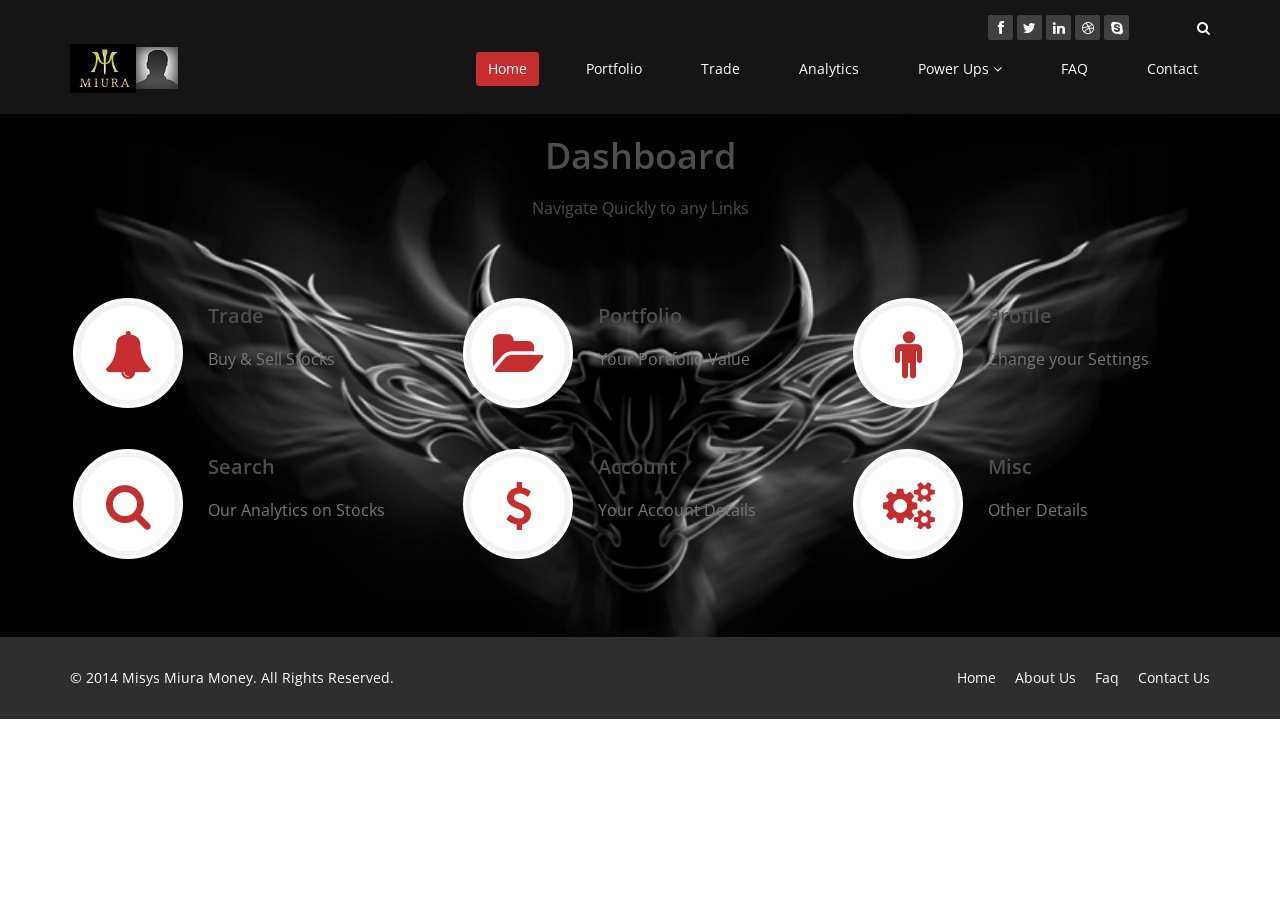
==== commit a1613e78: "Added Search Added Search" ====
--- a/webapps/miura/web/index.html
+++ b/webapps/miura/web/index.html
@@ -15,6 +15,8 @@
     <link href="css/prettyPhoto.css" rel="stylesheet">
     <link href="css/main.css" rel="stylesheet">
     <link href="css/responsive.css" rel="stylesheet">
+    <link href="js/JUI/jquery-ui.css" rel="stylesheet">
+    <link href="js/JUI/jquery-ui.theme.css" rel="stylesheet">
     <link href="css/miura.css" rel="stylesheet">
     <!--[if lt IE 9]>
     <script src="js/html5shiv.js"></script>
--- a/webapps/miura/web/css/miura.css
+++ b/webapps/miura/web/css/miura.css
@@ -6,6 +6,12 @@
 }*/
 
 
+
+.list-group-item {
+    background-color: SteelBlue;
+    color: white;
+}
+
 th {
     background-color: SteelBlue;
     color: white;
--- a/webapps/miura/web/css/miura.css
+++ b/webapps/miura/web/css/miura.css
@@ -6,6 +6,12 @@
 }*/
 
 
+
+.list-group-item {
+    background-color: SteelBlue;
+    color: white;
+}
+
 th {
     background-color: SteelBlue;
     color: white;
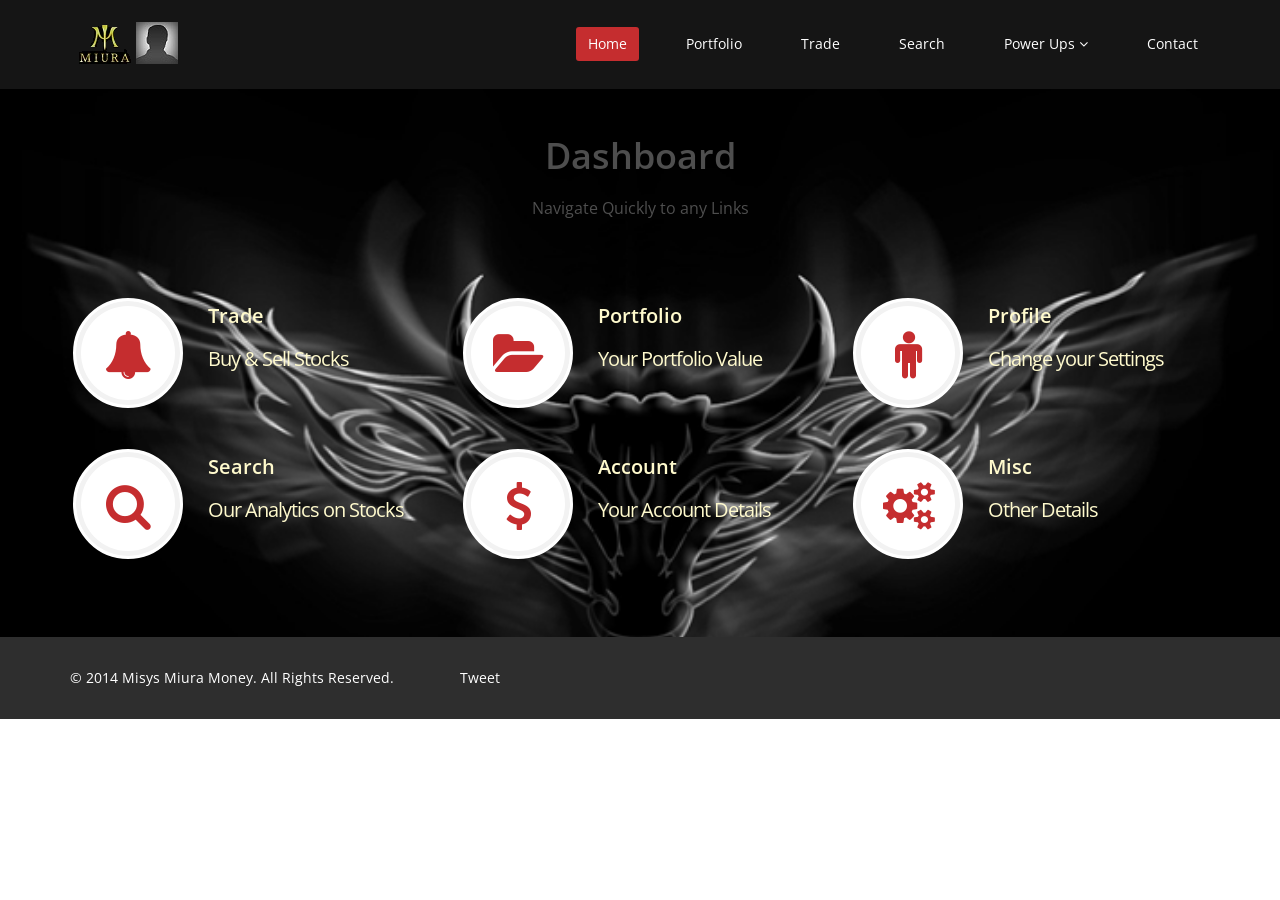
==== commit 917bd9dc: "added contact us + others CSS changes added contact us + others CSS changes" ====
--- a/webapps/miura/web/index.html
+++ b/webapps/miura/web/index.html
@@ -43,16 +43,10 @@
 
     <nav class="navbar navbar-inverse navbar-fixed-top" role="banner">
         <script>
-    var gainTicker = new WBIHorizontalTicker('gainers');
-    gainTicker.start();
-
-    </script>
-        <div class="container">
-            <div class="row">
-                <!-- <div class="col-sm-6 col-xs-4">
-
-                     <div class="top-number"><p><i class="fa fa-phone-square"></i> </p></div>
-                 </div>-->
+            var gainTicker = new WBIHorizontalTicker('gainers');
+            gainTicker.start();
+        </script><!--
+
                 <div class="col-sm-12 col-xs-12">
                     <div class="social">
                         <ul class="social-share">
@@ -71,7 +65,7 @@
                     </div>
                 </div>
             </div>
-        </div>
+        </div>-->
 
         <div class="container">
             <div class="navbar-header">
@@ -81,28 +75,35 @@
                     <span class="icon-bar"></span>
                     <span class="icon-bar"></span>
                 </button>
-                <a class="navbar-brand" href="index.html"><img src="images/logo.jpg" alt="logo"></a>
+                <a class="navbar-brand" href="index.html"><img src="images/logo.png" alt="logo"></a>
                 <a class="navbar-brand" href="profile.html"><img src="images/profile.png" alt="logo"></a>
-            </div>
+                <!--<div class="search">
+                    <form role="form">
+                        <input type="text" class="search-form" autocomplete="off" placeholder="Search">
+                        <i class="fa fa-search"></i>
+                    </form>
+                </div>-->
+            </div>
+
+
 
             <div class="collapse navbar-collapse navbar-right">
                 <ul class="nav navbar-nav">
                     <li class="active"><a href="index.html">Home</a></li>
                     <li><a href="portfolio.html">Portfolio</a></li>
                     <li><a href="trade.html">Trade</a></li>
-                    <li><a href="analytics.html">Analytics</a></li>
+                    <li><a href="search.html">Search</a></li>
                     <li class="dropdown">
                         <a href="#" class="dropdown-toggle" data-toggle="dropdown">Power Ups <i
                                 class="fa fa-angle-down"></i></a>
                         <ul class="dropdown-menu">
                             <li><a href="blog-item.html">Mini Game 1</a></li>
                             <li><a href="pricing.html">Mini Game 2</a></li>
-                            <li><a href="404.html">Mini Game 3</a></li>
-                            <li><a href="shortcodes.html">Mini Game 4</a></li>
                         </ul>
                     </li>
-                    <li><a href="faq.html">FAQ</a></li>
+
                     <li><a href="contact-us.html">Contact</a></li>
+
                 </ul>
             </div>
         </div>
@@ -112,7 +113,7 @@
 
 </header>
 
-<section id="feature" >
+<section id="feature" class="dashboardmiura">
     <div class="container">    </br></br></br>
         <div class="center wow fadeInDown hidden-xs">
             <h2>Dashboard</h2>
@@ -127,9 +128,9 @@
                         <a href="trade.html">
                         <i class="fa fa-bell"></i></a>
 
-                        <h2>Trade</h2>
-
-                        <h3>Buy & Sell Stocks</h3>
+                        <h2 class="dashboardcolour">Trade</h2>
+
+                        <h3 class="dashboardcolour">Buy & Sell Stocks</h3>
                     </div>
                 </div>
                 <!--/.col-md-4-->
@@ -139,9 +140,9 @@
                         <a href="portfolio.html">
                         <i class="fa fa-folder-open"></i></a>
 
-                        <h2>Portfolio</h2>
-
-                        <h3>Your Portfolio Value</h3>
+                        <h2 class="dashboardcolour">Portfolio</h2>
+
+                        <h3 class="dashboardcolour">Your Portfolio Value</h3>
                     </div>
                 </div>
                 <!--/.col-md-4-->
@@ -151,9 +152,9 @@
                         <a href="profile.html">
                         <i class="fa fa-male"></i></a>
 
-                        <h2>Profile</h2>
-
-                        <h3>Change your Settings</h3>
+                        <h2 class="dashboardcolour">Profile</h2>
+
+                        <h3 class="dashboardcolour">Change your Settings</h3>
                     </div>
                 </div>
                 <!--/.col-md-4-->
@@ -163,9 +164,9 @@
                         <a href="search.html">
                         <i class="fa fa-search"></i></a>
 
-                        <h2>Search</h2>
-
-                        <h3>Our Analytics on Stocks</h3>
+                        <h2 class="dashboardcolour">Search</h2>
+
+                        <h3 class="dashboardcolour">Our Analytics on Stocks</h3>
                     </div>
                 </div>
                 <!--/.col-md-4-->
@@ -175,9 +176,9 @@
                         <a href="account.html">
                         <i class="fa fa-dollar"></i></a>
 
-                        <h2>Account</h2>
-
-                        <h3>Your Account Details</h3>
+                        <h2 class="dashboardcolour">Account</h2>
+
+                        <h3 class="dashboardcolour">Your Account Details</h3>
                     </div>
                 </div>
                 <!--/.col-md-4-->
@@ -186,9 +187,9 @@
                     <div class="feature-wrap">
                         <i class="fa fa-cogs"></i>
 
-                        <h2>Misc</h2>
-
-                        <h3>Other Details</h3>
+                        <h2 class="dashboardcolour">Misc</h2>
+
+                        <h3 class="dashboardcolour">Other Details</h3>
                     </div>
                 </div>
                 <!--/.col-md-4-->
@@ -203,22 +204,24 @@
 <footer id="footer" class="midnight-blue">
     <div class="container">
         <div class="row">
-            <div class="col-sm-6">
+            <div class="col-sm-4">
                 &copy; 2014 <a target="_blank" href="http://shapebootstrap.net/"
                                title="Misys Miura Money">Misys Miura Money</a>.
                 All Rights Reserved.
             </div>
-            <div class="col-sm-6">
-                <ul class="pull-right">
-                    <li><a href="#">Home</a></li>
-                    <li><a href="#">About Us</a></li>
-                    <li><a href="#">Faq</a></li>
-                    <li><a href="#">Contact Us</a></li>
-                </ul>
+            <div class="col-sm-3">
+                <a class="twitter-share-button" href="https://twitter.com/share"> Tweet </a>
+                <script type="text/javascript">
+                    window.twttr=(function(d,s,id){var t,js,fjs=d.getElementsByTagName(s)[0];if(d.getElementById(id)){return}js=d.createElement(s);js.id=id;js.src="https://platform.twitter.com/widgets.js";fjs.parentNode.insertBefore(js,fjs);return window.twttr||(t={_e:[],ready:function(f){t._e.push(f)}})}(document,"script","twitter-wjs"));
+                    </script>
+            </div>
+            <div class="col-sm-5">
+                <div class="fb-like" data-href="https://developers.facebook.com/docs/plugins/" data-layout="standard" data-action="like" data-show-faces="true" data-share="true" colorscheme="light"></div>
             </div>
         </div>
     </div>
-</footer>
+    </div>
+</footer><!--/#footer-->
 <!--/#footer-->
 
 <script src="js/jquery.js"></script>
@@ -227,5 +230,7 @@
 <script src="js/jquery.isotope.min.js"></script>
 <script src="js/main.js"></script>
 <script src="js/wow.min.js"></script>
+<script src="js/main/includes.js"></script>
+
 </body>
 </html>
--- a/webapps/miura/web/css/miura.css
+++ b/webapps/miura/web/css/miura.css
@@ -15,4 +15,137 @@
 th {
     background-color: SteelBlue;
     color: white;
-}+}
+
+.trade-content{
+    background-image: url('../images/quants.jpg');
+    -webkit-background-size: cover;
+    -moz-background-size: cover;
+    -o-background-size: cover;
+    background-size: cover;
+}
+
+ .ui-autocomplete {
+		max-height: 100px;
+		overflow: hidden; }
+
+
+.portfolioclass {
+background:url('../images/folder.jpg')repeat;
+background-size:cover;
+/*
+width: 100%;
+height: 100%;
+background-height: auto;
+background-width: 100%;
+background-position: center top;
+background-size:100% auto;*/
+ /* background: #f2f2f2;*/
+  /*padding-bottom: 40px;*/
+}
+
+.profileclass {
+background:url('../images/cogs.jpg')no-repeat fixed center;
+background-size:cover;
+/*
+width: 100%;
+height: 100%;
+background-height: auto;
+background-width: 100%;
+background-position: center top;
+background-size:100% auto;*/
+ /* background: #f2f2f2;*/
+  /*padding-bottom: 40px;*/
+}
+
+
+.dashboardmiura {
+background:url('../images/bull.jpg')no-repeat fixed center;
+background-size:cover;
+/*
+width: 100%;
+height: 100%;
+background-height: auto;
+background-width: 100%;
+background-position: center top;
+background-size:100% auto;*/
+ /* background: #f2f2f2;*/
+  /*padding-bottom: 40px;*/
+}
+
+
+.portfoliotable {
+color: #009999;
+/*
+width: 100%;
+height: 100%;
+background-height: auto;
+background-width: 100%;
+background-position: center top;
+background-size:100% auto;*/
+ /* background: #f2f2f2;*/
+  /*padding-bottom: 40px;*/
+}
+
+.portfoliotabletr {
+ background-color: #333366;
+ /*
+ width: 100%;
+ height: 100%;
+ background-height: auto;
+ background-width: 100%;
+ background-position: center top;
+ background-size:100% auto;*/
+  /* background: #f2f2f2;*/
+   /*padding-bottom: 40px;*/
+ }
+
+ .searchclass {
+background:url('../images/search.jpg')no-repeat fixed center;
+background-size:cover;
+ /*
+ width: 100%;
+ height: 100%;
+ background-height: auto;
+ background-width: 100%;
+ background-position: center top;
+ background-size:100% auto;*/
+  /* background: #f2f2f2;*/
+   /*padding-bottom: 40px;*/
+ }
+
+  .chartheader {
+    text:#333366;
+    color:black;
+  /*
+  width: 100%;
+  height: 100%;
+  background-height: auto;
+  background-width: 100%;
+  background-position: center top;
+  background-size:100% auto;*/
+   /* background: #f2f2f2;*/
+    /*padding-bottom: 40px;*/
+  }
+
+    .dashboardcolour {
+      /*text:red;*/
+      color:lemonchiffon;
+    }
+
+    .animation{
+          text:red;
+          color:black;
+        }
+
+      .contactclass{
+              text:lemonchiffon;
+              color:lemonchiffon;
+            }
+
+
+
+    .texttocenter{
+              text-align: center;
+
+            }
--- a/webapps/miura/web/css/main.css
+++ b/webapps/miura/web/css/main.css
@@ -34,10 +34,11 @@
 }
 
 h3{
-  font-size: 16px;
+  font-size: 20px;
   color: #787878;
   font-weight: 400;
   line-height: 24px;
+  letter-spacing: -1px;
 }
 
 h4{
@@ -382,7 +383,7 @@
 }
 
 #main-slider .carousel h2 {
-  color: #fff;
+  color: black;
 }
 
 #main-slider .carousel .btn-slide {
@@ -535,13 +536,14 @@
 }
 
 #feature {
-background:url('../images/bull.jpg')no-repeat;
+/*background:url('../images/bull.jpg')no-repeat;
+background-size:cover;*/
 width: 100%;
 height: auto;
 background-height: auto;
 background-width: 100%;
 background-position: center top;
-background-size:100% auto;
+background-size:cover;
  /* background: #f2f2f2;*/
   padding-bottom: 40px;
 }
--- a/webapps/miura/web/css/miura.css
+++ b/webapps/miura/web/css/miura.css
@@ -15,4 +15,137 @@
 th {
     background-color: SteelBlue;
     color: white;
-}+}
+
+.trade-content{
+    background-image: url('../images/quants.jpg');
+    -webkit-background-size: cover;
+    -moz-background-size: cover;
+    -o-background-size: cover;
+    background-size: cover;
+}
+
+ .ui-autocomplete {
+		max-height: 100px;
+		overflow: hidden; }
+
+
+.portfolioclass {
+background:url('../images/folder.jpg')repeat;
+background-size:cover;
+/*
+width: 100%;
+height: 100%;
+background-height: auto;
+background-width: 100%;
+background-position: center top;
+background-size:100% auto;*/
+ /* background: #f2f2f2;*/
+  /*padding-bottom: 40px;*/
+}
+
+.profileclass {
+background:url('../images/cogs.jpg')no-repeat fixed center;
+background-size:cover;
+/*
+width: 100%;
+height: 100%;
+background-height: auto;
+background-width: 100%;
+background-position: center top;
+background-size:100% auto;*/
+ /* background: #f2f2f2;*/
+  /*padding-bottom: 40px;*/
+}
+
+
+.dashboardmiura {
+background:url('../images/bull.jpg')no-repeat fixed center;
+background-size:cover;
+/*
+width: 100%;
+height: 100%;
+background-height: auto;
+background-width: 100%;
+background-position: center top;
+background-size:100% auto;*/
+ /* background: #f2f2f2;*/
+  /*padding-bottom: 40px;*/
+}
+
+
+.portfoliotable {
+color: #009999;
+/*
+width: 100%;
+height: 100%;
+background-height: auto;
+background-width: 100%;
+background-position: center top;
+background-size:100% auto;*/
+ /* background: #f2f2f2;*/
+  /*padding-bottom: 40px;*/
+}
+
+.portfoliotabletr {
+ background-color: #333366;
+ /*
+ width: 100%;
+ height: 100%;
+ background-height: auto;
+ background-width: 100%;
+ background-position: center top;
+ background-size:100% auto;*/
+  /* background: #f2f2f2;*/
+   /*padding-bottom: 40px;*/
+ }
+
+ .searchclass {
+background:url('../images/search.jpg')no-repeat fixed center;
+background-size:cover;
+ /*
+ width: 100%;
+ height: 100%;
+ background-height: auto;
+ background-width: 100%;
+ background-position: center top;
+ background-size:100% auto;*/
+  /* background: #f2f2f2;*/
+   /*padding-bottom: 40px;*/
+ }
+
+  .chartheader {
+    text:#333366;
+    color:black;
+  /*
+  width: 100%;
+  height: 100%;
+  background-height: auto;
+  background-width: 100%;
+  background-position: center top;
+  background-size:100% auto;*/
+   /* background: #f2f2f2;*/
+    /*padding-bottom: 40px;*/
+  }
+
+    .dashboardcolour {
+      /*text:red;*/
+      color:lemonchiffon;
+    }
+
+    .animation{
+          text:red;
+          color:black;
+        }
+
+      .contactclass{
+              text:lemonchiffon;
+              color:lemonchiffon;
+            }
+
+
+
+    .texttocenter{
+              text-align: center;
+
+            }
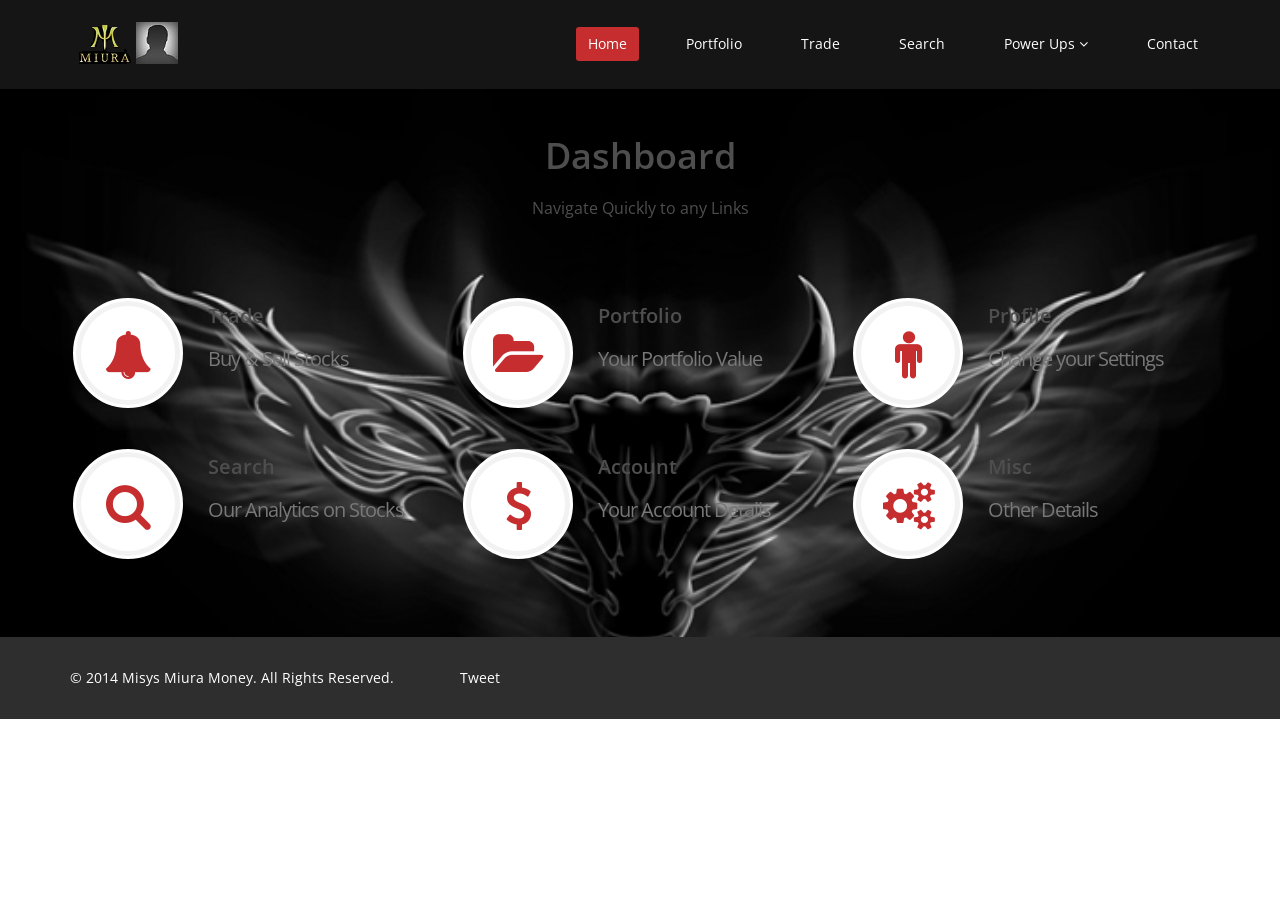
==== commit f0ea7fe6: "Revert "added contact us + others CSS changes" This reverts commit 917bd9dc5eef3a6527fa7289abf5f96ea" ====
--- a/webapps/miura/web/index.html
+++ b/webapps/miura/web/index.html
@@ -128,9 +128,9 @@
                         <a href="trade.html">
                         <i class="fa fa-bell"></i></a>
 
-                        <h2 class="dashboardcolour">Trade</h2>
-
-                        <h3 class="dashboardcolour">Buy & Sell Stocks</h3>
+                        <h2>Trade</h2>
+
+                        <h3>Buy & Sell Stocks</h3>
                     </div>
                 </div>
                 <!--/.col-md-4-->
@@ -140,9 +140,9 @@
                         <a href="portfolio.html">
                         <i class="fa fa-folder-open"></i></a>
 
-                        <h2 class="dashboardcolour">Portfolio</h2>
-
-                        <h3 class="dashboardcolour">Your Portfolio Value</h3>
+                        <h2>Portfolio</h2>
+
+                        <h3>Your Portfolio Value</h3>
                     </div>
                 </div>
                 <!--/.col-md-4-->
@@ -152,9 +152,9 @@
                         <a href="profile.html">
                         <i class="fa fa-male"></i></a>
 
-                        <h2 class="dashboardcolour">Profile</h2>
-
-                        <h3 class="dashboardcolour">Change your Settings</h3>
+                        <h2>Profile</h2>
+
+                        <h3>Change your Settings</h3>
                     </div>
                 </div>
                 <!--/.col-md-4-->
@@ -164,9 +164,9 @@
                         <a href="search.html">
                         <i class="fa fa-search"></i></a>
 
-                        <h2 class="dashboardcolour">Search</h2>
-
-                        <h3 class="dashboardcolour">Our Analytics on Stocks</h3>
+                        <h2>Search</h2>
+
+                        <h3>Our Analytics on Stocks</h3>
                     </div>
                 </div>
                 <!--/.col-md-4-->
@@ -176,9 +176,9 @@
                         <a href="account.html">
                         <i class="fa fa-dollar"></i></a>
 
-                        <h2 class="dashboardcolour">Account</h2>
-
-                        <h3 class="dashboardcolour">Your Account Details</h3>
+                        <h2>Account</h2>
+
+                        <h3>Your Account Details</h3>
                     </div>
                 </div>
                 <!--/.col-md-4-->
@@ -187,9 +187,9 @@
                     <div class="feature-wrap">
                         <i class="fa fa-cogs"></i>
 
-                        <h2 class="dashboardcolour">Misc</h2>
-
-                        <h3 class="dashboardcolour">Other Details</h3>
+                        <h2>Misc</h2>
+
+                        <h3>Other Details</h3>
                     </div>
                 </div>
                 <!--/.col-md-4-->
--- a/webapps/miura/web/css/miura.css
+++ b/webapps/miura/web/css/miura.css
@@ -126,26 +126,4 @@
   background-size:100% auto;*/
    /* background: #f2f2f2;*/
     /*padding-bottom: 40px;*/
-  }
-
-    .dashboardcolour {
-      /*text:red;*/
-      color:lemonchiffon;
-    }
-
-    .animation{
-          text:red;
-          color:black;
-        }
-
-      .contactclass{
-              text:lemonchiffon;
-              color:lemonchiffon;
-            }
-
-
-
-    .texttocenter{
-              text-align: center;
-
-            }+  }
--- a/webapps/miura/web/css/main.css
+++ b/webapps/miura/web/css/main.css
@@ -383,7 +383,7 @@
 }
 
 #main-slider .carousel h2 {
-  color: black;
+  color: #fff;
 }
 
 #main-slider .carousel .btn-slide {
--- a/webapps/miura/web/css/miura.css
+++ b/webapps/miura/web/css/miura.css
@@ -126,26 +126,4 @@
   background-size:100% auto;*/
    /* background: #f2f2f2;*/
     /*padding-bottom: 40px;*/
-  }
-
-    .dashboardcolour {
-      /*text:red;*/
-      color:lemonchiffon;
-    }
-
-    .animation{
-          text:red;
-          color:black;
-        }
-
-      .contactclass{
-              text:lemonchiffon;
-              color:lemonchiffon;
-            }
-
-
-
-    .texttocenter{
-              text-align: center;
-
-            }+  }
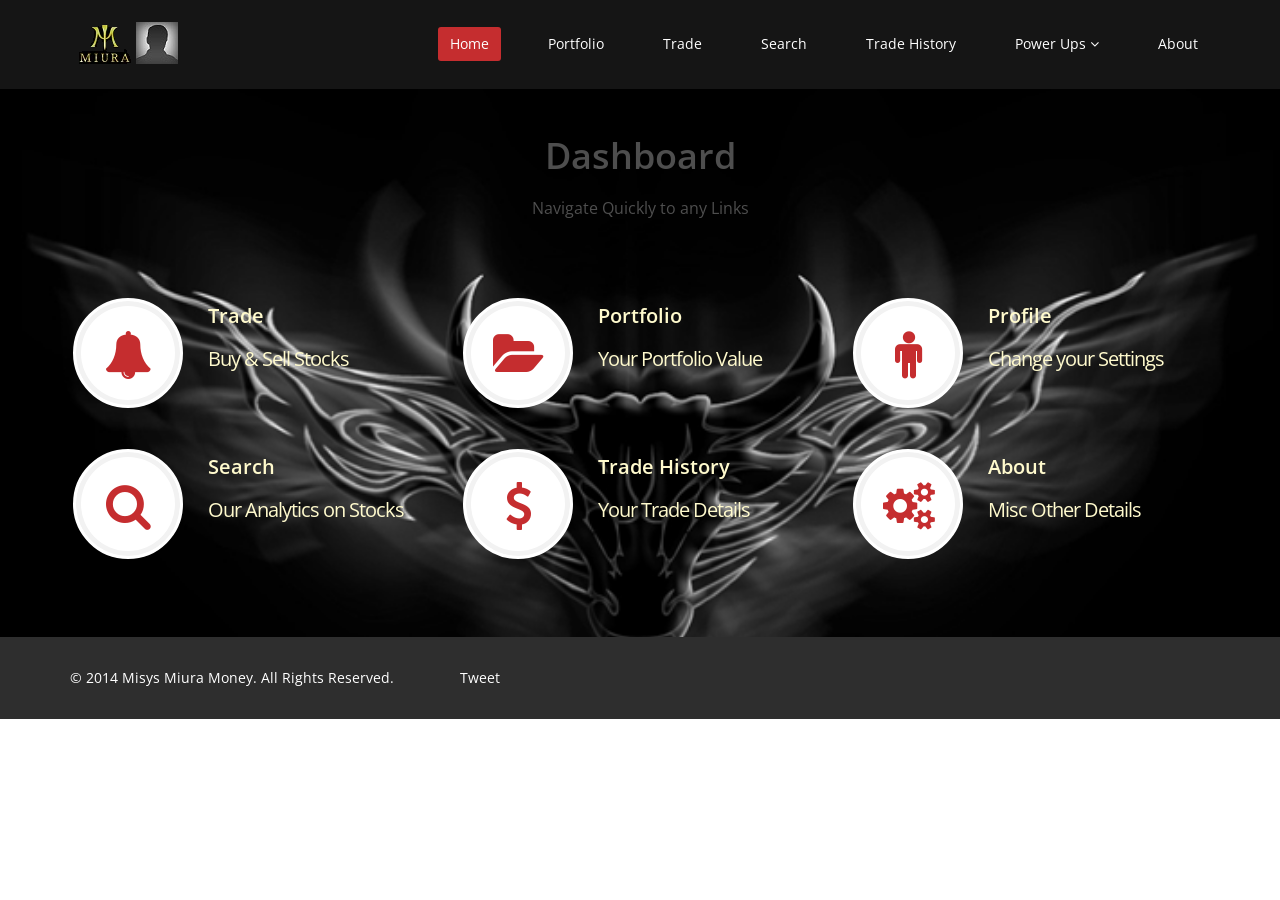
==== commit 7615ec8d: "Final Final" ====
--- a/webapps/miura/web/index.html
+++ b/webapps/miura/web/index.html
@@ -93,16 +93,17 @@
                     <li><a href="portfolio.html">Portfolio</a></li>
                     <li><a href="trade.html">Trade</a></li>
                     <li><a href="search.html">Search</a></li>
+                    <li><a href="account.html">Trade History</a></li>
                     <li class="dropdown">
                         <a href="#" class="dropdown-toggle" data-toggle="dropdown">Power Ups <i
                                 class="fa fa-angle-down"></i></a>
                         <ul class="dropdown-menu">
-                            <li><a href="blog-item.html">Mini Game 1</a></li>
-                            <li><a href="pricing.html">Mini Game 2</a></li>
+                            <li><a href="contact-us.html">Mini Game 1</a></li>
+                            <li><a href="search.html">Mini Game 2</a></li>
                         </ul>
                     </li>
 
-                    <li><a href="contact-us.html">Contact</a></li>
+                    <li><a href="contact-us.html">About</a></li>
 
                 </ul>
             </div>
@@ -128,9 +129,9 @@
                         <a href="trade.html">
                         <i class="fa fa-bell"></i></a>
 
-                        <h2>Trade</h2>
-
-                        <h3>Buy & Sell Stocks</h3>
+                        <h2 class="dashboardcolour">Trade</h2>
+
+                        <h3 class="dashboardcolour">Buy & Sell Stocks</h3>
                     </div>
                 </div>
                 <!--/.col-md-4-->
@@ -140,9 +141,9 @@
                         <a href="portfolio.html">
                         <i class="fa fa-folder-open"></i></a>
 
-                        <h2>Portfolio</h2>
-
-                        <h3>Your Portfolio Value</h3>
+                        <h2 class="dashboardcolour">Portfolio</h2>
+
+                        <h3 class="dashboardcolour">Your Portfolio Value</h3>
                     </div>
                 </div>
                 <!--/.col-md-4-->
@@ -152,9 +153,9 @@
                         <a href="profile.html">
                         <i class="fa fa-male"></i></a>
 
-                        <h2>Profile</h2>
-
-                        <h3>Change your Settings</h3>
+                        <h2 class="dashboardcolour">Profile</h2>
+
+                        <h3 class="dashboardcolour">Change your Settings</h3>
                     </div>
                 </div>
                 <!--/.col-md-4-->
@@ -164,9 +165,9 @@
                         <a href="search.html">
                         <i class="fa fa-search"></i></a>
 
-                        <h2>Search</h2>
-
-                        <h3>Our Analytics on Stocks</h3>
+                        <h2 class="dashboardcolour">Search</h2>
+
+                        <h3 class="dashboardcolour">Our Analytics on Stocks</h3>
                     </div>
                 </div>
                 <!--/.col-md-4-->
@@ -176,20 +177,21 @@
                         <a href="account.html">
                         <i class="fa fa-dollar"></i></a>
 
-                        <h2>Account</h2>
-
-                        <h3>Your Account Details</h3>
-                    </div>
-                </div>
-                <!--/.col-md-4-->
-
-                <div class="col-md-4 col-sm-6 wow fadeInDown" data-wow-duration="1000ms" data-wow-delay="600ms">
-                    <div class="feature-wrap">
-                        <i class="fa fa-cogs"></i>
-
-                        <h2>Misc</h2>
-
-                        <h3>Other Details</h3>
+                        <h2 class="dashboardcolour">Trade History</h2>
+
+                        <h3 class="dashboardcolour">Your Trade Details</h3>
+                    </div>
+                </div>
+                <!--/.col-md-4-->
+
+                <div class="col-md-4 col-sm-6 wow fadeInDown" data-wow-duration="1000ms" data-wow-delay="600ms">
+                    <div class="feature-wrap">
+                        <a href="contact-us.html">
+                        <i class="fa fa-cogs"></i></a>
+
+                        <h2 class="dashboardcolour">About</h2>
+
+                        <h3 class="dashboardcolour">Misc Other Details</h3>
                     </div>
                 </div>
                 <!--/.col-md-4-->
@@ -205,7 +207,7 @@
     <div class="container">
         <div class="row">
             <div class="col-sm-4">
-                &copy; 2014 <a target="_blank" href="http://shapebootstrap.net/"
+                &copy; 2014 <a target="_blank" href="http://www.misys.com"
                                title="Misys Miura Money">Misys Miura Money</a>.
                 All Rights Reserved.
             </div>
--- a/webapps/miura/web/css/miura.css
+++ b/webapps/miura/web/css/miura.css
@@ -126,4 +126,26 @@
   background-size:100% auto;*/
    /* background: #f2f2f2;*/
     /*padding-bottom: 40px;*/
-  }+  }
+
+    .dashboardcolour {
+      /*text:red;*/
+      color:lemonchiffon;
+    }
+
+    .animation{
+          text:red;
+          color:black;
+        }
+
+      .contactclass{
+              text:lemonchiffon;
+              color:lemonchiffon;
+            }
+
+
+
+    .texttocenter{
+              text-align: center;
+
+            }
--- a/webapps/miura/web/css/main.css
+++ b/webapps/miura/web/css/main.css
@@ -383,7 +383,7 @@
 }
 
 #main-slider .carousel h2 {
-  color: #fff;
+  color: black;
 }
 
 #main-slider .carousel .btn-slide {
--- a/webapps/miura/web/css/miura.css
+++ b/webapps/miura/web/css/miura.css
@@ -126,4 +126,26 @@
   background-size:100% auto;*/
    /* background: #f2f2f2;*/
     /*padding-bottom: 40px;*/
-  }+  }
+
+    .dashboardcolour {
+      /*text:red;*/
+      color:lemonchiffon;
+    }
+
+    .animation{
+          text:red;
+          color:black;
+        }
+
+      .contactclass{
+              text:lemonchiffon;
+              color:lemonchiffon;
+            }
+
+
+
+    .texttocenter{
+              text-align: center;
+
+            }
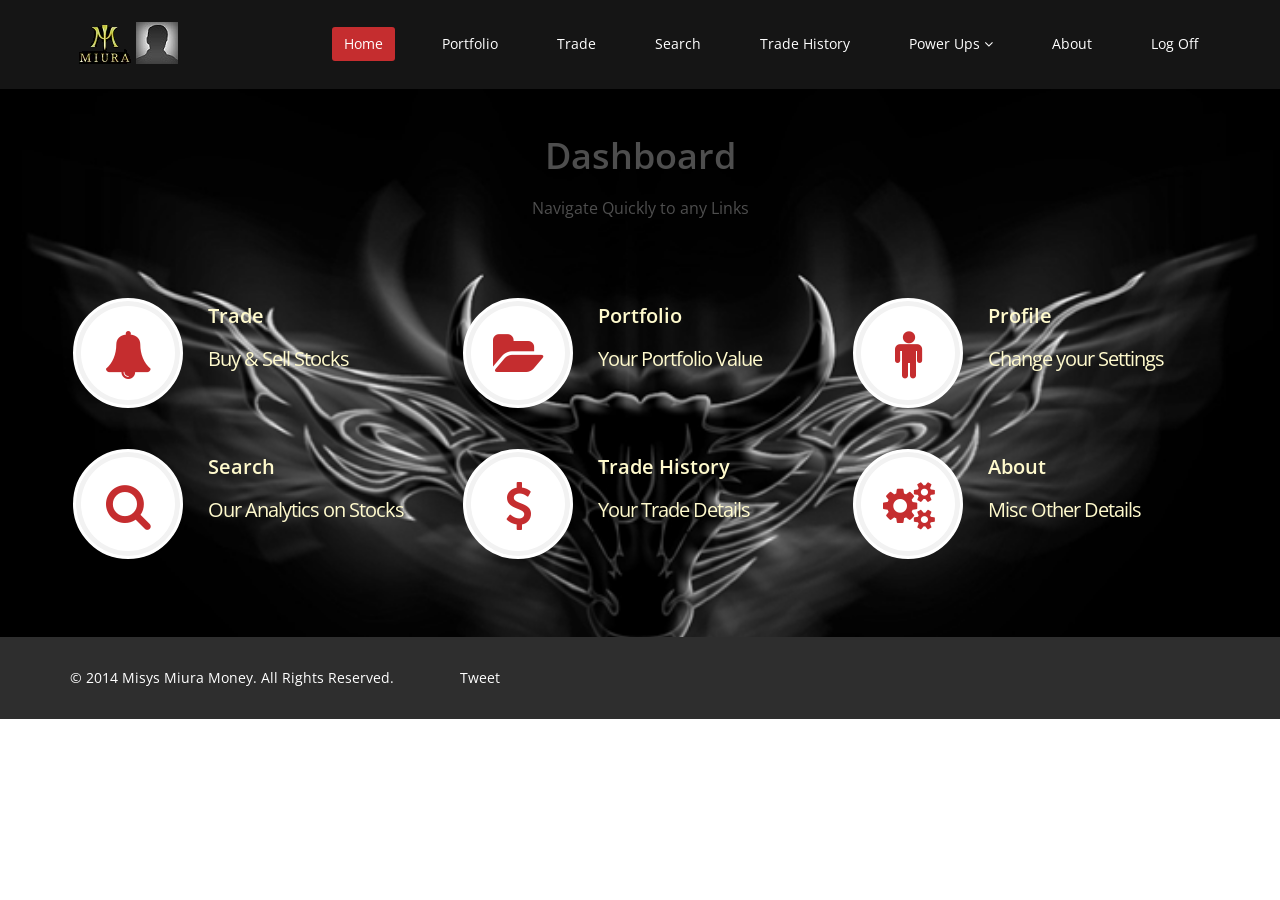
==== commit c4667fb5: "Log out + Add User Log out + Add User" ====
--- a/webapps/miura/web/index.html
+++ b/webapps/miura/web/index.html
@@ -104,6 +104,7 @@
                     </li>
 
                     <li><a href="contact-us.html">About</a></li>
+                    <li><a id="logoff">Log Off</a></li>
 
                 </ul>
             </div>
@@ -233,6 +234,6 @@
 <script src="js/main.js"></script>
 <script src="js/wow.min.js"></script>
 <script src="js/main/includes.js"></script>
-
+<script src="js/main/dashboard.js"></script>
 </body>
 </html>
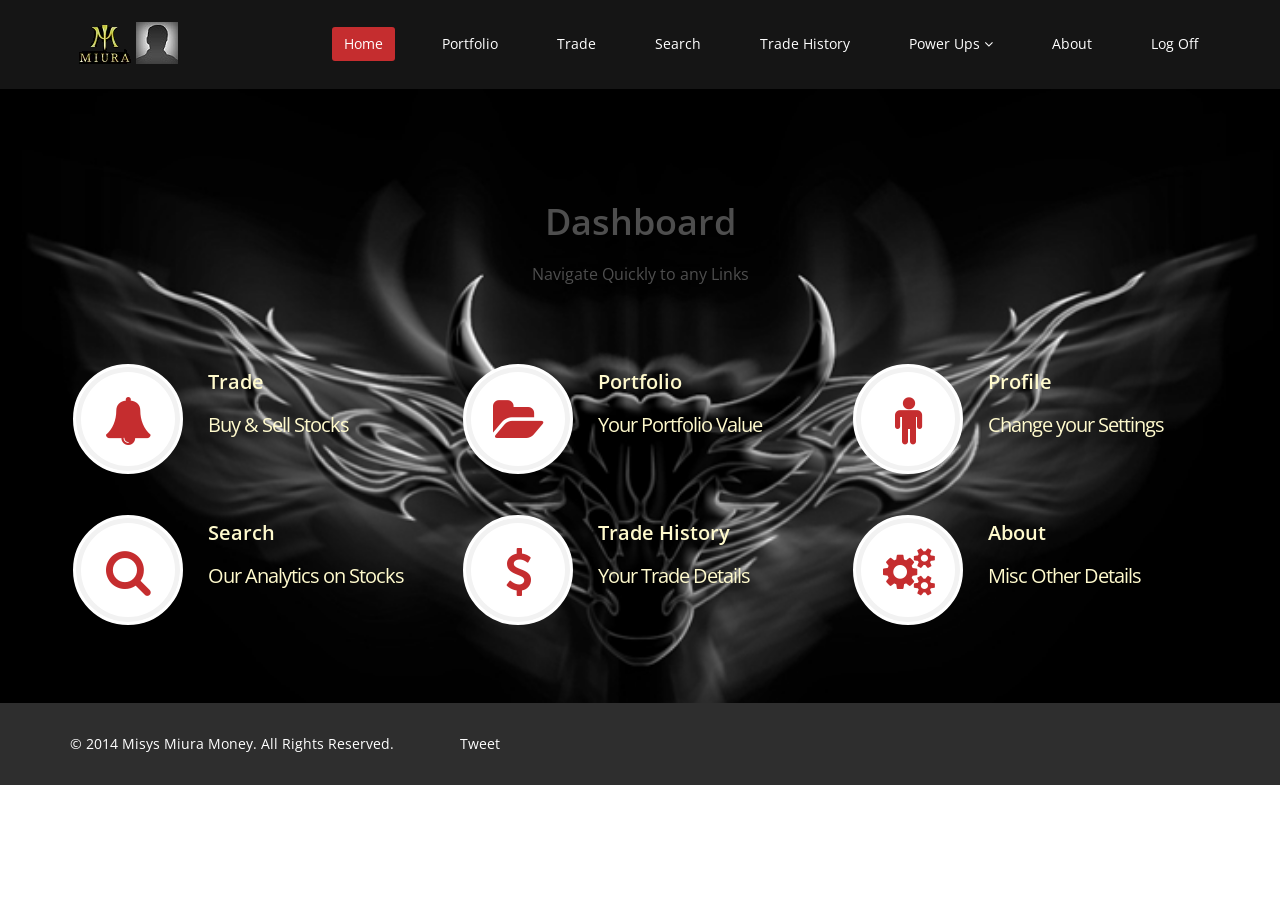
==== commit 39fb2cd1: "Create User Create User" ====
--- a/webapps/miura/web/index.html
+++ b/webapps/miura/web/index.html
@@ -116,7 +116,7 @@
 </header>
 
 <section id="feature" class="dashboardmiura">
-    <div class="container">    </br></br></br>
+    <div class="container">    </br></br></br></br></br></br>
         <div class="center wow fadeInDown hidden-xs">
             <h2>Dashboard</h2>
 
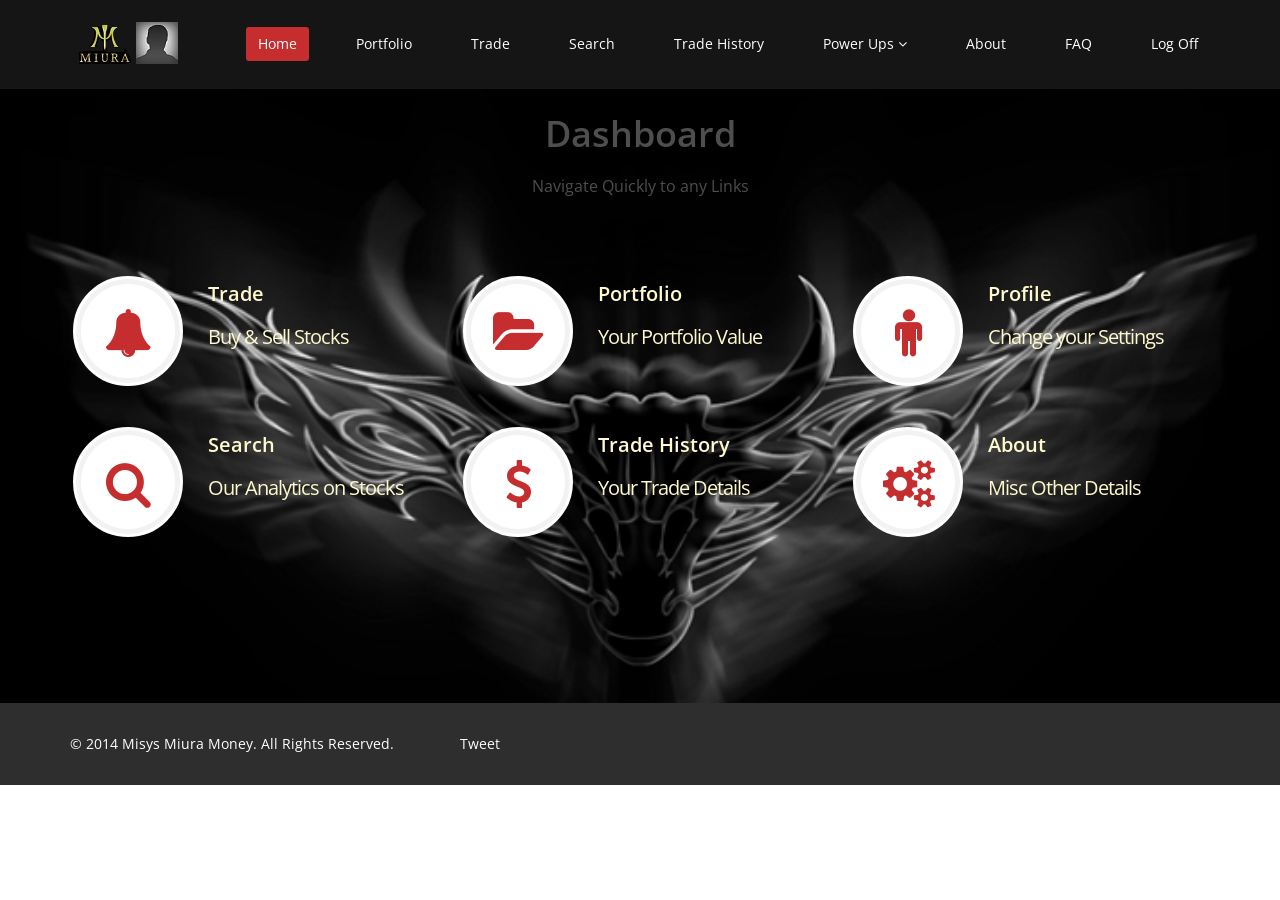
==== commit 1b52feb1: "Final Set of Changes for UI" ====
--- a/webapps/miura/web/index.html
+++ b/webapps/miura/web/index.html
@@ -6,7 +6,6 @@
     <meta name="description" content="">
     <meta name="author" content="">
     <title>Welcome to Misys Miura Money</title>
-
     <!-- core CSS -->
     <link href="css/miura.css" rel="stylesheet">
     <link href="css/bootstrap.min.css" rel="stylesheet">
@@ -98,12 +97,13 @@
                         <a href="#" class="dropdown-toggle" data-toggle="dropdown">Power Ups <i
                                 class="fa fa-angle-down"></i></a>
                         <ul class="dropdown-menu">
-                            <li><a href="contact-us.html">Mini Game 1</a></li>
-                            <li><a href="search.html">Mini Game 2</a></li>
+                            <li><a href="quiz1.html">Quiz 1</a></li>
+                            <li><a href="quiz2.html">Quiz 2</a></li>
                         </ul>
                     </li>
 
                     <li><a href="contact-us.html">About</a></li>
+					<li><a href="faq.html">FAQ</a></li>
                     <li><a id="logoff">Log Off</a></li>
 
                 </ul>
@@ -116,7 +116,8 @@
 </header>
 
 <section id="feature" class="dashboardmiura">
-    <div class="container">    </br></br></br></br></br></br>
+<br><br>
+    <div class="container">
         <div class="center wow fadeInDown hidden-xs">
             <h2>Dashboard</h2>
 
@@ -202,7 +203,9 @@
         <!--/.row-->
     </div>
     <!--/.container-->
+	<br><br><br><br>
 </section>
+
 
 <footer id="footer" class="midnight-blue">
     <div class="container">
